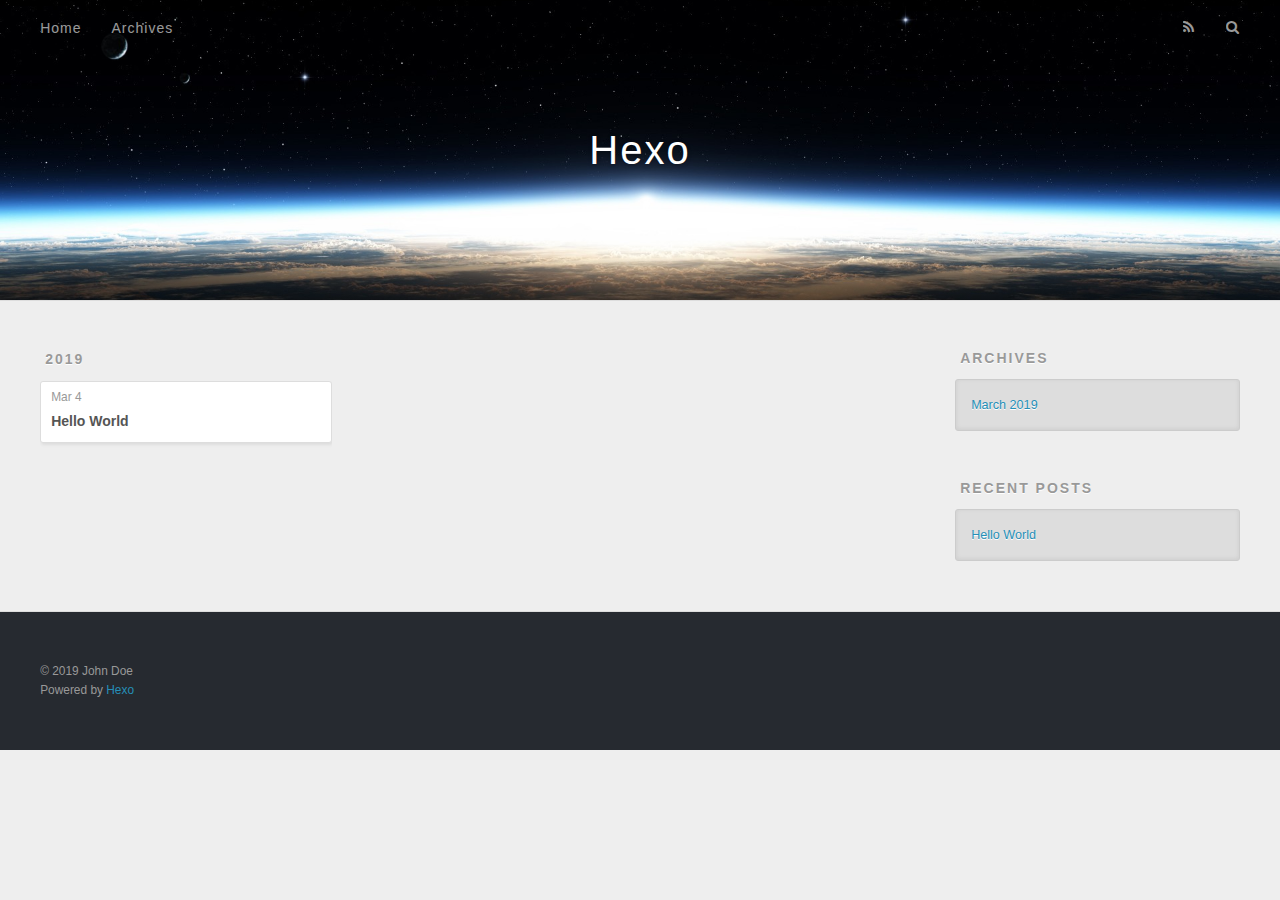
==== archives/index.html @ c94a4932 "Site updated: 2019-03-04 12:08:46" ====
<!DOCTYPE html>
<html>
<head><meta name="generator" content="Hexo 3.8.0">
  <meta charset="utf-8">
  

  
  <title>Archives | Hexo</title>
  <meta name="viewport" content="width=device-width, initial-scale=1, maximum-scale=1">
  <meta property="og:type" content="website">
<meta property="og:title" content="Hexo">
<meta property="og:url" content="http://yoursite.com/archives/index.html">
<meta property="og:site_name" content="Hexo">
<meta property="og:locale" content="default">
<meta name="twitter:card" content="summary">
<meta name="twitter:title" content="Hexo">
  
    <link rel="alternate" href="/atom.xml" title="Hexo" type="application/atom+xml">
  
  
    <link rel="icon" href="/favicon.png">
  
  
    <link href="//fonts.googleapis.com/css?family=Source+Code+Pro" rel="stylesheet" type="text/css">
  
  <link rel="stylesheet" href="/css/style.css">
</head>
</html>
<body>
  <div id="container">
    <div id="wrap">
      <header id="header">
  <div id="banner"></div>
  <div id="header-outer" class="outer">
    <div id="header-title" class="inner">
      <h1 id="logo-wrap">
        <a href="/" id="logo">Hexo</a>
      </h1>
      
    </div>
    <div id="header-inner" class="inner">
      <nav id="main-nav">
        <a id="main-nav-toggle" class="nav-icon"></a>
        
          <a class="main-nav-link" href="/">Home</a>
        
          <a class="main-nav-link" href="/archives">Archives</a>
        
      </nav>
      <nav id="sub-nav">
        
          <a id="nav-rss-link" class="nav-icon" href="/atom.xml" title="RSS Feed"></a>
        
        <a id="nav-search-btn" class="nav-icon" title="Search"></a>
      </nav>
      <div id="search-form-wrap">
        <form action="//google.com/search" method="get" accept-charset="UTF-8" class="search-form"><input type="search" name="q" class="search-form-input" placeholder="Search"><button type="submit" class="search-form-submit">&#xF002;</button><input type="hidden" name="sitesearch" value="http://yoursite.com"></form>
      </div>
    </div>
  </div>
</header>
      <div class="outer">
        <section id="main">
  
  
    
    
      
      
      <section class="archives-wrap">
        <div class="archive-year-wrap">
          <a href="/archives/2019" class="archive-year">2019</a>
        </div>
        <div class="archives">
    
    <article class="archive-article archive-type-post">
  <div class="archive-article-inner">
    <header class="archive-article-header">
      <a href="/2019/03/04/hello-world/" class="archive-article-date">
  <time datetime="2019-03-04T03:37:37.614Z" itemprop="datePublished">Mar 4</time>
</a>
      
  
    <h1 itemprop="name">
      <a class="archive-article-title" href="/2019/03/04/hello-world/">Hello World</a>
    </h1>
  

    </header>
  </div>
</article>
  
  
    </div></section>
  


</section>
        
          <aside id="sidebar">
  
    

  
    

  
    
  
    
  <div class="widget-wrap">
    <h3 class="widget-title">Archives</h3>
    <div class="widget">
      <ul class="archive-list"><li class="archive-list-item"><a class="archive-list-link" href="/archives/2019/03/">March 2019</a></li></ul>
    </div>
  </div>


  
    
  <div class="widget-wrap">
    <h3 class="widget-title">Recent Posts</h3>
    <div class="widget">
      <ul>
        
          <li>
            <a href="/2019/03/04/hello-world/">Hello World</a>
          </li>
        
      </ul>
    </div>
  </div>

  
</aside>
        
      </div>
      <footer id="footer">
  
  <div class="outer">
    <div id="footer-info" class="inner">
      &copy; 2019 John Doe<br>
      Powered by <a href="http://hexo.io/" target="_blank">Hexo</a>
    </div>
  </div>
</footer>
    </div>
    <nav id="mobile-nav">
  
    <a href="/" class="mobile-nav-link">Home</a>
  
    <a href="/archives" class="mobile-nav-link">Archives</a>
  
</nav>
    

<script src="//ajax.googleapis.com/ajax/libs/jquery/2.0.3/jquery.min.js"></script>


  <link rel="stylesheet" href="/fancybox/jquery.fancybox.css">
  <script src="/fancybox/jquery.fancybox.pack.js"></script>


<script src="/js/script.js"></script>



  </div>
</body>
</html>
---- css/style.css ----
body {
  width: 100%;
}
body:before,
body:after {
  content: "";
  display: table;
}
body:after {
  clear: both;
}
html,
body,
div,
span,
applet,
object,
iframe,
h1,
h2,
h3,
h4,
h5,
h6,
p,
blockquote,
pre,
a,
abbr,
acronym,
address,
big,
cite,
code,
del,
dfn,
em,
img,
ins,
kbd,
q,
s,
samp,
small,
strike,
strong,
sub,
sup,
tt,
var,
dl,
dt,
dd,
ol,
ul,
li,
fieldset,
form,
label,
legend,
table,
caption,
tbody,
tfoot,
thead,
tr,
th,
td {
  margin: 0;
  padding: 0;
  border: 0;
  outline: 0;
  font-weight: inherit;
  font-style: inherit;
  font-family: inherit;
  font-size: 100%;
  vertical-align: baseline;
}
body {
  line-height: 1;
  color: #000;
  background: #fff;
}
ol,
ul {
  list-style: none;
}
table {
  border-collapse: separate;
  border-spacing: 0;
  vertical-align: middle;
}
caption,
th,
td {
  text-align: left;
  font-weight: normal;
  vertical-align: middle;
}
a img {
  border: none;
}
input,
button {
  margin: 0;
  padding: 0;
}
input::-moz-focus-inner,
button::-moz-focus-inner {
  border: 0;
  padding: 0;
}
@font-face {
  font-family: FontAwesome;
  font-style: normal;
  font-weight: normal;
  src: url("fonts/fontawesome-webfont.eot?v=#4.0.3");
  src: url("fonts/fontawesome-webfont.eot?#iefix&v=#4.0.3") format("embedded-opentype"), url("fonts/fontawesome-webfont.woff?v=#4.0.3") format("woff"), url("fonts/fontawesome-webfont.ttf?v=#4.0.3") format("truetype"), url("fonts/fontawesome-webfont.svg#fontawesomeregular?v=#4.0.3") format("svg");
}
html,
body,
#container {
  height: 100%;
}
body {
  background: #eee;
  font: 14px -apple-system, BlinkMacSystemFont, "Segoe UI", "Roboto", "Oxygen", "Ubuntu", "Cantarell", "Fira Sans", "Droid Sans", "Helvetica Neue", sans-serif;
  -webkit-text-size-adjust: 100%;
}
.outer {
  max-width: 1220px;
  margin: 0 auto;
  padding: 0 20px;
}
.outer:before,
.outer:after {
  content: "";
  display: table;
}
.outer:after {
  clear: both;
}
.inner {
  display: inline;
  float: left;
  width: 98.33333333333333%;
  margin: 0 0.833333333333333%;
}
.left,
.alignleft {
  float: left;
}
.right,
.alignright {
  float: right;
}
.clear {
  clear: both;
}
#container {
  position: relative;
}
.mobile-nav-on {
  overflow: hidden;
}
#wrap {
  height: 100%;
  width: 100%;
  position: absolute;
  top: 0;
  left: 0;
  -webkit-transition: 0.2s ease-out;
  -moz-transition: 0.2s ease-out;
  -ms-transition: 0.2s ease-out;
  transition: 0.2s ease-out;
  z-index: 1;
  background: #eee;
}
.mobile-nav-on #wrap {
  left: 280px;
}
@media screen and (min-width: 768px) {
  #main {
    display: inline;
    float: left;
    width: 73.33333333333333%;
    margin: 0 0.833333333333333%;
  }
}
.article-date,
.article-category-link,
.archive-year,
.widget-title {
  text-decoration: none;
  text-transform: uppercase;
  letter-spacing: 2px;
  color: #999;
  margin-bottom: 1em;
  margin-left: 5px;
  line-height: 1em;
  text-shadow: 0 1px #fff;
  font-weight: bold;
}
.article-inner,
.archive-article-inner {
  background: #fff;
  -webkit-box-shadow: 1px 2px 3px #ddd;
  box-shadow: 1px 2px 3px #ddd;
  border: 1px solid #ddd;
  border-radius: 3px;
}
.article-entry h1,
.widget h1 {
  font-size: 2em;
}
.article-entry h2,
.widget h2 {
  font-size: 1.5em;
}
.article-entry h3,
.widget h3 {
  font-size: 1.3em;
}
.article-entry h4,
.widget h4 {
  font-size: 1.2em;
}
.article-entry h5,
.widget h5 {
  font-size: 1em;
}
.article-entry h6,
.widget h6 {
  font-size: 1em;
  color: #999;
}
.article-entry hr,
.widget hr {
  border: 1px dashed #ddd;
}
.article-entry strong,
.widget strong {
  font-weight: bold;
}
.article-entry em,
.widget em,
.article-entry cite,
.widget cite {
  font-style: italic;
}
.article-entry sup,
.widget sup,
.article-entry sub,
.widget sub {
  font-size: 0.75em;
  line-height: 0;
  position: relative;
  vertical-align: baseline;
}
.article-entry sup,
.widget sup {
  top: -0.5em;
}
.article-entry sub,
.widget sub {
  bottom: -0.2em;
}
.article-entry small,
.widget small {
  font-size: 0.85em;
}
.article-entry acronym,
.widget acronym,
.article-entry abbr,
.widget abbr {
  border-bottom: 1px dotted;
}
.article-entry ul,
.widget ul,
.article-entry ol,
.widget ol,
.article-entry dl,
.widget dl {
  margin: 0 20px;
  line-height: 1.6em;
}
.article-entry ul ul,
.widget ul ul,
.article-entry ol ul,
.widget ol ul,
.article-entry ul ol,
.widget ul ol,
.article-entry ol ol,
.widget ol ol {
  margin-top: 0;
  margin-bottom: 0;
}
.article-entry ul,
.widget ul {
  list-style: disc;
}
.article-entry ol,
.widget ol {
  list-style: decimal;
}
.article-entry dt,
.widget dt {
  font-weight: bold;
}
#header {
  height: 300px;
  position: relative;
  border-bottom: 1px solid #ddd;
}
#header:before,
#header:after {
  content: "";
  position: absolute;
  left: 0;
  right: 0;
  height: 40px;
}
#header:before {
  top: 0;
  background: -webkit-linear-gradient(rgba(0,0,0,0.2), transparent);
  background: -moz-linear-gradient(rgba(0,0,0,0.2), transparent);
  background: -ms-linear-gradient(rgba(0,0,0,0.2), transparent);
  background: linear-gradient(rgba(0,0,0,0.2), transparent);
}
#header:after {
  bottom: 0;
  background: -webkit-linear-gradient(transparent, rgba(0,0,0,0.2));
  background: -moz-linear-gradient(transparent, rgba(0,0,0,0.2));
  background: -ms-linear-gradient(transparent, rgba(0,0,0,0.2));
  background: linear-gradient(transparent, rgba(0,0,0,0.2));
}
#header-outer {
  height: 100%;
  position: relative;
}
#header-inner {
  position: relative;
  overflow: hidden;
}
#banner {
  position: absolute;
  top: 0;
  left: 0;
  width: 100%;
  height: 100%;
  background: url("images/banner.jpg") center #000;
  -webkit-background-size: cover;
  -moz-background-size: cover;
  background-size: cover;
  z-index: -1;
}
#header-title {
  text-align: center;
  height: 40px;
  position: absolute;
  top: 50%;
  left: 0;
  margin-top: -20px;
}
#logo,
#subtitle {
  text-decoration: none;
  color: #fff;
  font-weight: 300;
  text-shadow: 0 1px 4px rgba(0,0,0,0.3);
}
#logo {
  font-size: 40px;
  line-height: 40px;
  letter-spacing: 2px;
}
#subtitle {
  font-size: 16px;
  line-height: 16px;
  letter-spacing: 1px;
}
#subtitle-wrap {
  margin-top: 16px;
}
#main-nav {
  float: left;
  margin-left: -15px;
}
.nav-icon,
.main-nav-link {
  float: left;
  color: #fff;
  opacity: 0.6;
  text-decoration: none;
  text-shadow: 0 1px rgba(0,0,0,0.2);
  -webkit-transition: opacity 0.2s;
  -moz-transition: opacity 0.2s;
  -ms-transition: opacity 0.2s;
  transition: opacity 0.2s;
  display: block;
  padding: 20px 15px;
}
.nav-icon:hover,
.main-nav-link:hover {
  opacity: 1;
}
.nav-icon {
  font-family: FontAwesome;
  text-align: center;
  font-size: 14px;
  width: 14px;
  height: 14px;
  padding: 20px 15px;
  position: relative;
  cursor: pointer;
}
.main-nav-link {
  font-weight: 300;
  letter-spacing: 1px;
}
@media screen and (max-width: 479px) {
  .main-nav-link {
    display: none;
  }
}
#main-nav-toggle {
  display: none;
}
#main-nav-toggle:before {
  content: "\f0c9";
}
@media screen and (max-width: 479px) {
  #main-nav-toggle {
    display: block;
  }
}
#sub-nav {
  float: right;
  margin-right: -15px;
}
#nav-rss-link:before {
  content: "\f09e";
}
#nav-search-btn:before {
  content: "\f002";
}
#search-form-wrap {
  position: absolute;
  top: 15px;
  width: 150px;
  height: 30px;
  right: -150px;
  opacity: 0;
  -webkit-transition: 0.2s ease-out;
  -moz-transition: 0.2s ease-out;
  -ms-transition: 0.2s ease-out;
  transition: 0.2s ease-out;
}
#search-form-wrap.on {
  opacity: 1;
  right: 0;
}
@media screen and (max-width: 479px) {
  #search-form-wrap {
    width: 100%;
    right: -100%;
  }
}
.search-form {
  position: absolute;
  top: 0;
  left: 0;
  right: 0;
  background: #fff;
  padding: 5px 15px;
  border-radius: 15px;
  -webkit-box-shadow: 0 0 10px rgba(0,0,0,0.3);
  box-shadow: 0 0 10px rgba(0,0,0,0.3);
}
.search-form-input {
  border: none;
  background: none;
  color: #555;
  width: 100%;
  font: 13px -apple-system, BlinkMacSystemFont, "Segoe UI", "Roboto", "Oxygen", "Ubuntu", "Cantarell", "Fira Sans", "Droid Sans", "Helvetica Neue", sans-serif;
  outline: none;
}
.search-form-input::-webkit-search-results-decoration,
.search-form-input::-webkit-search-cancel-button {
  -webkit-appearance: none;
}
.search-form-submit {
  position: absolute;
  top: 50%;
  right: 10px;
  margin-top: -7px;
  font: 13px FontAwesome;
  border: none;
  background: none;
  color: #bbb;
  cursor: pointer;
}
.search-form-submit:hover,
.search-form-submit:focus {
  color: #777;
}
.article {
  margin: 50px 0;
}
.article-inner {
  overflow: hidden;
}
.article-meta:before,
.article-meta:after {
  content: "";
  display: table;
}
.article-meta:after {
  clear: both;
}
.article-date {
  float: left;
}
.article-category {
  float: left;
  line-height: 1em;
  color: #ccc;
  text-shadow: 0 1px #fff;
  margin-left: 8px;
}
.article-category:before {
  content: "\2022";
}
.article-category-link {
  margin: 0 12px 1em;
}
.article-header {
  padding: 20px 20px 0;
}
.article-title {
  text-decoration: none;
  font-size: 2em;
  font-weight: bold;
  color: #555;
  line-height: 1.1em;
  -webkit-transition: color 0.2s;
  -moz-transition: color 0.2s;
  -ms-transition: color 0.2s;
  transition: color 0.2s;
}
a.article-title:hover {
  color: #258fb8;
}
.article-entry {
  color: #555;
  padding: 0 20px;
}
.article-entry:before,
.article-entry:after {
  content: "";
  display: table;
}
.article-entry:after {
  clear: both;
}
.article-entry p,
.article-entry table {
  line-height: 1.6em;
  margin: 1.6em 0;
}
.article-entry h1,
.article-entry h2,
.article-entry h3,
.article-entry h4,
.article-entry h5,
.article-entry h6 {
  font-weight: bold;
}
.article-entry h1,
.article-entry h2,
.article-entry h3,
.article-entry h4,
.article-entry h5,
.article-entry h6 {
  line-height: 1.1em;
  margin: 1.1em 0;
}
.article-entry a {
  color: #258fb8;
  text-decoration: none;
}
.article-entry a:hover {
  text-decoration: underline;
}
.article-entry ul,
.article-entry ol,
.article-entry dl {
  margin-top: 1.6em;
  margin-bottom: 1.6em;
}
.article-entry img,
.article-entry video {
  max-width: 100%;
  height: auto;
  display: block;
  margin: auto;
}
.article-entry iframe {
  border: none;
}
.article-entry table {
  width: 100%;
  border-collapse: collapse;
  border-spacing: 0;
}
.article-entry th {
  font-weight: bold;
  border-bottom: 3px solid #ddd;
  padding-bottom: 0.5em;
}
.article-entry td {
  border-bottom: 1px solid #ddd;
  padding: 10px 0;
}
.article-entry blockquote {
  font-family: Georgia, "Times New Roman", serif;
  font-size: 1.4em;
  margin: 1.6em 20px;
  text-align: center;
}
.article-entry blockquote footer {
  font-size: 14px;
  margin: 1.6em 0;
  font-family: -apple-system, BlinkMacSystemFont, "Segoe UI", "Roboto", "Oxygen", "Ubuntu", "Cantarell", "Fira Sans", "Droid Sans", "Helvetica Neue", sans-serif;
}
.article-entry blockquote footer cite:before {
  content: "—";
  padding: 0 0.5em;
}
.article-entry .pullquote {
  text-align: left;
  width: 45%;
  margin: 0;
}
.article-entry .pullquote.left {
  margin-left: 0.5em;
  margin-right: 1em;
}
.article-entry .pullquote.right {
  margin-right: 0.5em;
  margin-left: 1em;
}
.article-entry .caption {
  color: #999;
  display: block;
  font-size: 0.9em;
  margin-top: 0.5em;
  position: relative;
  text-align: center;
}
.article-entry .video-container {
  position: relative;
  padding-top: 56.25%;
  height: 0;
  overflow: hidden;
}
.article-entry .video-container iframe,
.article-entry .video-container object,
.article-entry .video-container embed {
  position: absolute;
  top: 0;
  left: 0;
  width: 100%;
  height: 100%;
  margin-top: 0;
}
.article-more-link a {
  display: inline-block;
  line-height: 1em;
  padding: 6px 15px;
  border-radius: 15px;
  background: #eee;
  color: #999;
  text-shadow: 0 1px #fff;
  text-decoration: none;
}
.article-more-link a:hover {
  background: #258fb8;
  color: #fff;
  text-decoration: none;
  text-shadow: 0 1px #1e7293;
}
.article-footer {
  font-size: 0.85em;
  line-height: 1.6em;
  border-top: 1px solid #ddd;
  padding-top: 1.6em;
  margin: 0 20px 20px;
}
.article-footer:before,
.article-footer:after {
  content: "";
  display: table;
}
.article-footer:after {
  clear: both;
}
.article-footer a {
  color: #999;
  text-decoration: none;
}
.article-footer a:hover {
  color: #555;
}
.article-tag-list-item {
  float: left;
  margin-right: 10px;
}
.article-tag-list-link:before {
  content: "#";
}
.article-comment-link {
  float: right;
}
.article-comment-link:before {
  content: "\f075";
  font-family: FontAwesome;
  padding-right: 8px;
}
.article-share-link {
  cursor: pointer;
  float: right;
  margin-left: 20px;
}
.article-share-link:before {
  content: "\f064";
  font-family: FontAwesome;
  padding-right: 6px;
}
#article-nav {
  position: relative;
}
#article-nav:before,
#article-nav:after {
  content: "";
  display: table;
}
#article-nav:after {
  clear: both;
}
@media screen and (min-width: 768px) {
  #article-nav {
    margin: 50px 0;
  }
  #article-nav:before {
    width: 8px;
    height: 8px;
    position: absolute;
    top: 50%;
    left: 50%;
    margin-top: -4px;
    margin-left: -4px;
    content: "";
    border-radius: 50%;
    background: #ddd;
    -webkit-box-shadow: 0 1px 2px #fff;
    box-shadow: 0 1px 2px #fff;
  }
}
.article-nav-link-wrap {
  text-decoration: none;
  text-shadow: 0 1px #fff;
  color: #999;
  -webkit-box-sizing: border-box;
  -moz-box-sizing: border-box;
  box-sizing: border-box;
  margin-top: 50px;
  text-align: center;
  display: block;
}
.article-nav-link-wrap:hover {
  color: #555;
}
@media screen and (min-width: 768px) {
  .article-nav-link-wrap {
    width: 50%;
    margin-top: 0;
  }
}
@media screen and (min-width: 768px) {
  #article-nav-newer {
    float: left;
    text-align: right;
    padding-right: 20px;
  }
}
@media screen and (min-width: 768px) {
  #article-nav-older {
    float: right;
    text-align: left;
    padding-left: 20px;
  }
}
.article-nav-caption {
  text-transform: uppercase;
  letter-spacing: 2px;
  color: #ddd;
  line-height: 1em;
  font-weight: bold;
}
#article-nav-newer .article-nav-caption {
  margin-right: -2px;
}
.article-nav-title {
  font-size: 0.85em;
  line-height: 1.6em;
  margin-top: 0.5em;
}
.article-share-box {
  position: absolute;
  display: none;
  background: #fff;
  -webkit-box-shadow: 1px 2px 10px rgba(0,0,0,0.2);
  box-shadow: 1px 2px 10px rgba(0,0,0,0.2);
  border-radius: 3px;
  margin-left: -145px;
  overflow: hidden;
  z-index: 1;
}
.article-share-box.on {
  display: block;
}
.article-share-input {
  width: 100%;
  background: none;
  -webkit-box-sizing: border-box;
  -moz-box-sizing: border-box;
  box-sizing: border-box;
  font: 14px -apple-system, BlinkMacSystemFont, "Segoe UI", "Roboto", "Oxygen", "Ubuntu", "Cantarell", "Fira Sans", "Droid Sans", "Helvetica Neue", sans-serif;
  padding: 0 15px;
  color: #555;
  outline: none;
  border: 1px solid #ddd;
  border-radius: 3px 3px 0 0;
  height: 36px;
  line-height: 36px;
}
.article-share-links {
  background: #eee;
}
.article-share-links:before,
.article-share-links:after {
  content: "";
  display: table;
}
.article-share-links:after {
  clear: both;
}
.article-share-twitter,
.article-share-facebook,
.article-share-pinterest,
.article-share-google {
  width: 50px;
  height: 36px;
  display: block;
  float: left;
  position: relative;
  color: #999;
  text-shadow: 0 1px #fff;
}
.article-share-twitter:before,
.article-share-facebook:before,
.article-share-pinterest:before,
.article-share-google:before {
  font-size: 20px;
  font-family: FontAwesome;
  width: 20px;
  height: 20px;
  position: absolute;
  top: 50%;
  left: 50%;
  margin-top: -10px;
  margin-left: -10px;
  text-align: center;
}
.article-share-twitter:hover,
.article-share-facebook:hover,
.article-share-pinterest:hover,
.article-share-google:hover {
  color: #fff;
}
.article-share-twitter:before {
  content: "\f099";
}
.article-share-twitter:hover {
  background: #00aced;
  text-shadow: 0 1px #008abe;
}
.article-share-facebook:before {
  content: "\f09a";
}
.article-share-facebook:hover {
  background: #3b5998;
  text-shadow: 0 1px #2f477a;
}
.article-share-pinterest:before {
  content: "\f0d2";
}
.article-share-pinterest:hover {
  background: #cb2027;
  text-shadow: 0 1px #a21a1f;
}
.article-share-google:before {
  content: "\f0d5";
}
.article-share-google:hover {
  background: #dd4b39;
  text-shadow: 0 1px #be3221;
}
.article-gallery {
  background: #000;
  position: relative;
}
.article-gallery-photos {
  position: relative;
  overflow: hidden;
}
.article-gallery-img {
  display: none;
  max-width: 100%;
}
.article-gallery-img:first-child {
  display: block;
}
.article-gallery-img.loaded {
  position: absolute;
  display: block;
}
.article-gallery-img img {
  display: block;
  max-width: 100%;
  margin: 0 auto;
}
#comments {
  background: #fff;
  -webkit-box-shadow: 1px 2px 3px #ddd;
  box-shadow: 1px 2px 3px #ddd;
  padding: 20px;
  border: 1px solid #ddd;
  border-radius: 3px;
  margin: 50px 0;
}
#comments a {
  color: #258fb8;
}
.archives-wrap {
  margin: 50px 0;
}
.archives:before,
.archives:after {
  content: "";
  display: table;
}
.archives:after {
  clear: both;
}
.archive-year-wrap {
  margin-bottom: 1em;
}
.archives {
  -webkit-column-gap: 10px;
  -moz-column-gap: 10px;
  column-gap: 10px;
}
@media screen and (min-width: 480px) and (max-width: 767px) {
  .archives {
    -webkit-column-count: 2;
    -moz-column-count: 2;
    column-count: 2;
  }
}
@media screen and (min-width: 768px) {
  .archives {
    -webkit-column-count: 3;
    -moz-column-count: 3;
    column-count: 3;
  }
}
.archive-article {
  -webkit-column-break-inside: avoid;
  page-break-inside: avoid;
  overflow: hidden;
  break-inside: avoid-column;
}
.archive-article-inner {
  padding: 10px;
  margin-bottom: 15px;
}
.archive-article-title {
  text-decoration: none;
  font-weight: bold;
  color: #555;
  -webkit-transition: color 0.2s;
  -moz-transition: color 0.2s;
  -ms-transition: color 0.2s;
  transition: color 0.2s;
  line-height: 1.6em;
}
.archive-article-title:hover {
  color: #258fb8;
}
.archive-article-footer {
  margin-top: 1em;
}
.archive-article-date {
  color: #999;
  text-decoration: none;
  font-size: 0.85em;
  line-height: 1em;
  margin-bottom: 0.5em;
  display: block;
}
#page-nav {
  margin: 50px auto;
  background: #fff;
  -webkit-box-shadow: 1px 2px 3px #ddd;
  box-shadow: 1px 2px 3px #ddd;
  border: 1px solid #ddd;
  border-radius: 3px;
  text-align: center;
  color: #999;
  overflow: hidden;
}
#page-nav:before,
#page-nav:after {
  content: "";
  display: table;
}
#page-nav:after {
  clear: both;
}
#page-nav a,
#page-nav span {
  padding: 10px 20px;
  line-height: 1;
  height: 2ex;
}
#page-nav a {
  color: #999;
  text-decoration: none;
}
#page-nav a:hover {
  background: #999;
  color: #fff;
}
#page-nav .prev {
  float: left;
}
#page-nav .next {
  float: right;
}
#page-nav .page-number {
  display: inline-block;
}
@media screen and (max-width: 479px) {
  #page-nav .page-number {
    display: none;
  }
}
#page-nav .current {
  color: #555;
  font-weight: bold;
}
#page-nav .space {
  color: #ddd;
}
#footer {
  background: #262a30;
  padding: 50px 0;
  border-top: 1px solid #ddd;
  color: #999;
}
#footer a {
  color: #258fb8;
  text-decoration: none;
}
#footer a:hover {
  text-decoration: underline;
}
#footer-info {
  line-height: 1.6em;
  font-size: 0.85em;
}
.article-entry pre,
.article-entry .highlight {
  background: #2d2d2d;
  margin: 0 -20px;
  padding: 15px 20px;
  border-style: solid;
  border-color: #ddd;
  border-width: 1px 0;
  overflow: auto;
  color: #ccc;
  line-height: 22.400000000000002px;
}
.article-entry .highlight .gutter pre,
.article-entry .gist .gist-file .gist-data .line-numbers {
  color: #666;
  font-size: 0.85em;
}
.article-entry pre,
.article-entry code {
  font-family: "Source Code Pro", Consolas, Monaco, Menlo, Consolas, monospace;
}
.article-entry code {
  background: #eee;
  text-shadow: 0 1px #fff;
  padding: 0 0.3em;
}
.article-entry pre code {
  background: none;
  text-shadow: none;
  padding: 0;
}
.article-entry .highlight pre {
  border: none;
  margin: 0;
  padding: 0;
}
.article-entry .highlight table {
  margin: 0;
  width: auto;
}
.article-entry .highlight td {
  border: none;
  padding: 0;
}
.article-entry .highlight figcaption {
  font-size: 0.85em;
  color: #999;
  line-height: 1em;
  margin-bottom: 1em;
}
.article-entry .highlight figcaption:before,
.article-entry .highlight figcaption:after {
  content: "";
  display: table;
}
.article-entry .highlight figcaption:after {
  clear: both;
}
.article-entry .highlight figcaption a {
  float: right;
}
.article-entry .highlight .gutter pre {
  text-align: right;
  padding-right: 20px;
}
.article-entry .highlight .line {
  height: 22.400000000000002px;
}
.article-entry .highlight .line.marked {
  background: #515151;
}
.article-entry .gist {
  margin: 0 -20px;
  border-style: solid;
  border-color: #ddd;
  border-width: 1px 0;
  background: #2d2d2d;
  padding: 15px 20px 15px 0;
}
.article-entry .gist .gist-file {
  border: none;
  font-family: "Source Code Pro", Consolas, Monaco, Menlo, Consolas, monospace;
  margin: 0;
}
.article-entry .gist .gist-file .gist-data {
  background: none;
  border: none;
}
.article-entry .gist .gist-file .gist-data .line-numbers {
  background: none;
  border: none;
  padding: 0 20px 0 0;
}
.article-entry .gist .gist-file .gist-data .line-data {
  padding: 0 !important;
}
.article-entry .gist .gist-file .highlight {
  margin: 0;
  padding: 0;
  border: none;
}
.article-entry .gist .gist-file .gist-meta {
  background: #2d2d2d;
  color: #999;
  font: 0.85em -apple-system, BlinkMacSystemFont, "Segoe UI", "Roboto", "Oxygen", "Ubuntu", "Cantarell", "Fira Sans", "Droid Sans", "Helvetica Neue", sans-serif;
  text-shadow: 0 0;
  padding: 0;
  margin-top: 1em;
  margin-left: 20px;
}
.article-entry .gist .gist-file .gist-meta a {
  color: #258fb8;
  font-weight: normal;
}
.article-entry .gist .gist-file .gist-meta a:hover {
  text-decoration: underline;
}
pre .comment,
pre .title {
  color: #999;
}
pre .variable,
pre .attribute,
pre .tag,
pre .regexp,
pre .ruby .constant,
pre .xml .tag .title,
pre .xml .pi,
pre .xml .doctype,
pre .html .doctype,
pre .css .id,
pre .css .class,
pre .css .pseudo {
  color: #f2777a;
}
pre .number,
pre .preprocessor,
pre .built_in,
pre .literal,
pre .params,
pre .constant {
  color: #f99157;
}
pre .class,
pre .ruby .class .title,
pre .css .rules .attribute {
  color: #9c9;
}
pre .string,
pre .value,
pre .inheritance,
pre .header,
pre .ruby .symbol,
pre .xml .cdata {
  color: #9c9;
}
pre .css .hexcolor {
  color: #6cc;
}
pre .function,
pre .python .decorator,
pre .python .title,
pre .ruby .function .title,
pre .ruby .title .keyword,
pre .perl .sub,
pre .javascript .title,
pre .coffeescript .title {
  color: #69c;
}
pre .keyword,
pre .javascript .function {
  color: #c9c;
}
@media screen and (max-width: 479px) {
  #mobile-nav {
    position: absolute;
    top: 0;
    left: 0;
    width: 280px;
    height: 100%;
    background: #191919;
    border-right: 1px solid #fff;
  }
}
@media screen and (max-width: 479px) {
  .mobile-nav-link {
    display: block;
    color: #999;
    text-decoration: none;
    padding: 15px 20px;
    font-weight: bold;
  }
  .mobile-nav-link:hover {
    color: #fff;
  }
}
@media screen and (min-width: 768px) {
  #sidebar {
    display: inline;
    float: left;
    width: 23.333333333333332%;
    margin: 0 0.833333333333333%;
  }
}
.widget-wrap {
  margin: 50px 0;
}
.widget {
  color: #777;
  text-shadow: 0 1px #fff;
  background: #ddd;
  -webkit-box-shadow: 0 -1px 4px #ccc inset;
  box-shadow: 0 -1px 4px #ccc inset;
  border: 1px solid #ccc;
  padding: 15px;
  border-radius: 3px;
}
.widget a {
  color: #258fb8;
  text-decoration: none;
}
.widget a:hover {
  text-decoration: underline;
}
.widget ul ul,
.widget ol ul,
.widget dl ul,
.widget ul ol,
.widget ol ol,
.widget dl ol,
.widget ul dl,
.widget ol dl,
.widget dl dl {
  margin-left: 15px;
  list-style: disc;
}
.widget {
  line-height: 1.6em;
  word-wrap: break-word;
  font-size: 0.9em;
}
.widget ul,
.widget ol {
  list-style: none;
  margin: 0;
}
.widget ul ul,
.widget ol ul,
.widget ul ol,
.widget ol ol {
  margin: 0 20px;
}
.widget ul ul,
.widget ol ul {
  list-style: disc;
}
.widget ul ol,
.widget ol ol {
  list-style: decimal;
}
.category-list-count,
.tag-list-count,
.archive-list-count {
  padding-left: 5px;
  color: #999;
  font-size: 0.85em;
}
.category-list-count:before,
.tag-list-count:before,
.archive-list-count:before {
  content: "(";
}
.category-list-count:after,
.tag-list-count:after,
.archive-list-count:after {
  content: ")";
}
.tagcloud a {
  margin-right: 5px;
  display: inline-block;
}
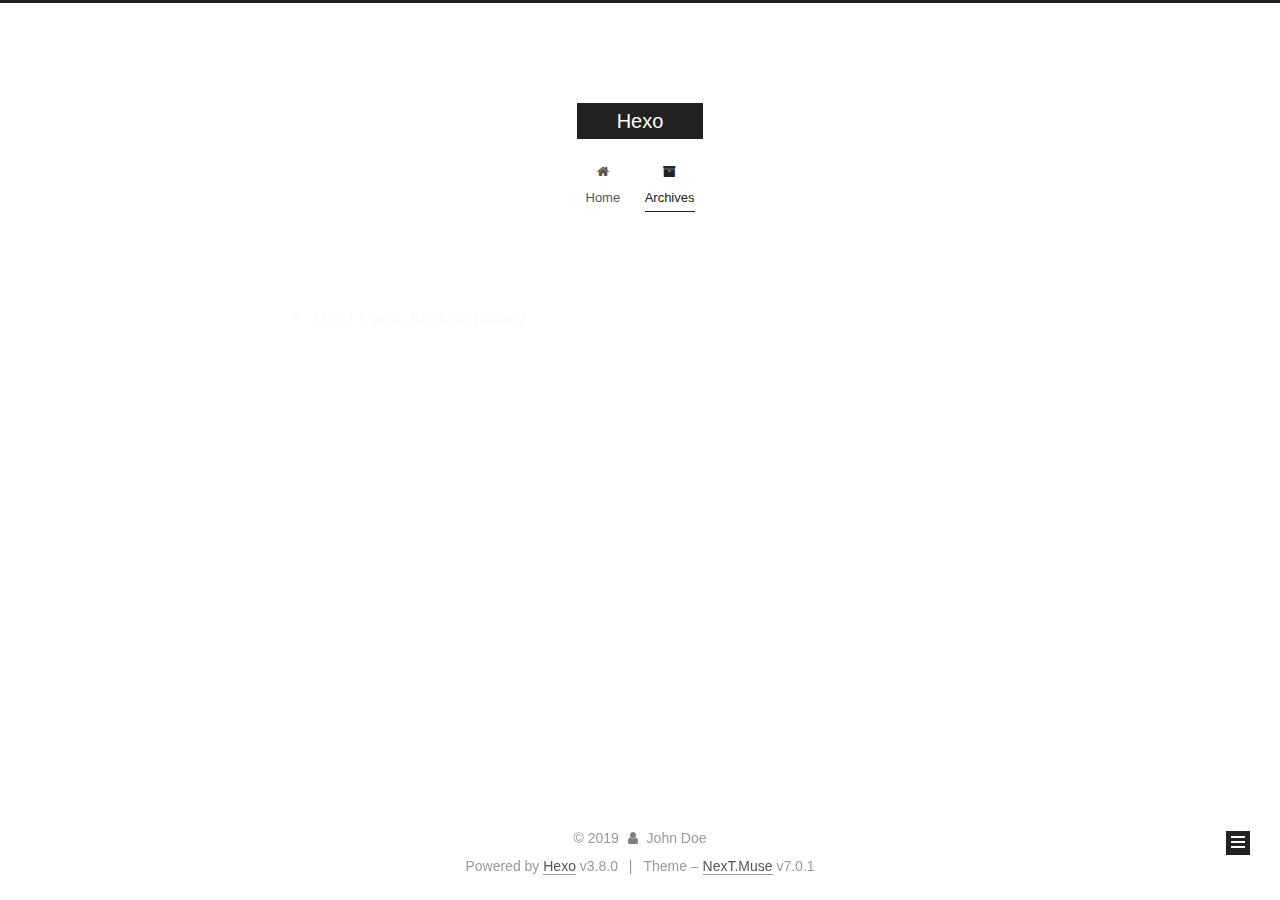
==== commit 682fa778: "Site updated: 2019-03-04 13:32:48" ====
--- a/archives/index.html
+++ b/archives/index.html
@@ -1,170 +1,592 @@
 <!DOCTYPE html>
-<html>
+
+
+
+
+
+
+
+
+
+
+
+
+  
+
+
+<html class="theme-next muse use-motion" lang="zh-Hans">
 <head><meta name="generator" content="Hexo 3.8.0">
-  <meta charset="utf-8">
-  
-
-  
-  <title>Archives | Hexo</title>
-  <meta name="viewport" content="width=device-width, initial-scale=1, maximum-scale=1">
+  <meta charset="UTF-8">
+<meta http-equiv="X-UA-Compatible" content="IE=edge">
+<meta name="viewport" content="width=device-width, initial-scale=1, maximum-scale=2">
+<meta name="theme-color" content="#222">
+
+
+
+
+
+
+
+
+
+
+
+
+
+
+
+
+
+
+
+
+
+
+
+
+
+
+<link rel="stylesheet" href="/lib/font-awesome/css/font-awesome.min.css?v=4.6.2">
+
+<link rel="stylesheet" href="/css/main.css?v=7.0.1">
+
+
+  <link rel="apple-touch-icon" sizes="180x180" href="/images/apple-touch-icon-next.png?v=7.0.1">
+
+
+  <link rel="icon" type="image/png" sizes="32x32" href="/images/favicon-32x32-next.png?v=7.0.1">
+
+
+  <link rel="icon" type="image/png" sizes="16x16" href="/images/favicon-16x16-next.png?v=7.0.1">
+
+
+  <link rel="mask-icon" href="/images/logo.svg?v=7.0.1" color="#222">
+
+
+
+
+
+
+
+<script id="hexo.configurations">
+  var NexT = window.NexT || {};
+  var CONFIG = {
+    root: '/',
+    scheme: 'Muse',
+    version: '7.0.1',
+    sidebar: {"position":"left","display":"post","offset":12,"b2t":false,"scrollpercent":false,"onmobile":false,"dimmer":false},
+    fancybox: false,
+    fastclick: false,
+    lazyload: false,
+    tabs: true,
+    motion: {"enable":true,"async":false,"transition":{"post_block":"fadeIn","post_header":"slideDownIn","post_body":"slideDownIn","coll_header":"slideLeftIn","sidebar":"slideUpIn"}},
+    algolia: {
+      applicationID: '',
+      apiKey: '',
+      indexName: '',
+      hits: {"per_page":10},
+      labels: {"input_placeholder":"Search for Posts","hits_empty":"We didn't find any results for the search: ${query}","hits_stats":"${hits} results found in ${time} ms"}
+    }
+  };
+</script>
+
+
+  
+
+
+
+
   <meta property="og:type" content="website">
 <meta property="og:title" content="Hexo">
 <meta property="og:url" content="http://yoursite.com/archives/index.html">
 <meta property="og:site_name" content="Hexo">
-<meta property="og:locale" content="default">
+<meta property="og:locale" content="zh-Hans">
 <meta name="twitter:card" content="summary">
 <meta name="twitter:title" content="Hexo">
-  
-    <link rel="alternate" href="/atom.xml" title="Hexo" type="application/atom+xml">
-  
-  
-    <link rel="icon" href="/favicon.png">
-  
-  
-    <link href="//fonts.googleapis.com/css?family=Source+Code+Pro" rel="stylesheet" type="text/css">
-  
-  <link rel="stylesheet" href="/css/style.css">
+
+
+
+
+
+
+  <link rel="canonical" href="http://yoursite.com/archives/">
+
+
+
+<script id="page.configurations">
+  CONFIG.page = {
+    sidebar: "",
+  };
+</script>
+
+  <title>Archive | Hexo</title>
+  
+
+
+
+
+
+
+
+
+
+
+
+
+  <noscript>
+  <style>
+  .use-motion .motion-element,
+  .use-motion .brand,
+  .use-motion .menu-item,
+  .sidebar-inner,
+  .use-motion .post-block,
+  .use-motion .pagination,
+  .use-motion .comments,
+  .use-motion .post-header,
+  .use-motion .post-body,
+  .use-motion .collection-title { opacity: initial; }
+
+  .use-motion .logo,
+  .use-motion .site-title,
+  .use-motion .site-subtitle {
+    opacity: initial;
+    top: initial;
+  }
+
+  .use-motion .logo-line-before i { left: initial; }
+  .use-motion .logo-line-after i { right: initial; }
+  </style>
+</noscript>
+
 </head>
-</html>
-<body>
-  <div id="container">
-    <div id="wrap">
-      <header id="header">
-  <div id="banner"></div>
-  <div id="header-outer" class="outer">
-    <div id="header-title" class="inner">
-      <h1 id="logo-wrap">
-        <a href="/" id="logo">Hexo</a>
-      </h1>
-      
+
+<body itemscope itemtype="http://schema.org/WebPage" lang="zh-Hans">
+
+  
+  
+    
+  
+
+  <div class="container sidebar-position-left page-archive">
+    <div class="headband"></div>
+
+    <header id="header" class="header" itemscope itemtype="http://schema.org/WPHeader">
+      <div class="header-inner"><div class="site-brand-wrapper">
+  <div class="site-meta">
+    
+
+    <div class="custom-logo-site-title">
+      <a href="/" class="brand" rel="start">
+        <span class="logo-line-before"><i></i></span>
+        <span class="site-title">Hexo</span>
+        <span class="logo-line-after"><i></i></span>
+      </a>
     </div>
-    <div id="header-inner" class="inner">
-      <nav id="main-nav">
-        <a id="main-nav-toggle" class="nav-icon"></a>
-        
-          <a class="main-nav-link" href="/">Home</a>
-        
-          <a class="main-nav-link" href="/archives">Archives</a>
-        
-      </nav>
-      <nav id="sub-nav">
-        
-          <a id="nav-rss-link" class="nav-icon" href="/atom.xml" title="RSS Feed"></a>
-        
-        <a id="nav-search-btn" class="nav-icon" title="Search"></a>
-      </nav>
-      <div id="search-form-wrap">
-        <form action="//google.com/search" method="get" accept-charset="UTF-8" class="search-form"><input type="search" name="q" class="search-form-input" placeholder="Search"><button type="submit" class="search-form-submit">&#xF002;</button><input type="hidden" name="sitesearch" value="http://yoursite.com"></form>
+    
+    
+  </div>
+
+  <div class="site-nav-toggle">
+    <button aria-label="Toggle navigation bar">
+      <span class="btn-bar"></span>
+      <span class="btn-bar"></span>
+      <span class="btn-bar"></span>
+    </button>
+  </div>
+</div>
+
+
+
+<nav class="site-nav">
+  
+    <ul id="menu" class="menu">
+      
+        
+        
+        
+          
+          <li class="menu-item menu-item-home">
+
+    
+    
+    
+      
+    
+
+    
+
+    <a href="/" rel="section"><i class="menu-item-icon fa fa-fw fa-home"></i> <br>Home</a>
+
+  </li>
+        
+        
+        
+          
+          <li class="menu-item menu-item-archives menu-item-active">
+
+    
+    
+    
+      
+    
+
+    
+
+    <a href="/archives/" rel="section"><i class="menu-item-icon fa fa-fw fa-archive"></i> <br>Archives</a>
+
+  </li>
+
+      
+      
+    </ul>
+  
+
+  
+    
+
+    
+    
+      
+      
+    
+      
+      
+    
+    
+
+  
+
+
+  
+
+  
+</nav>
+
+
+
+  
+
+
+
+</div>
+    </header>
+
+    
+
+
+    <main id="main" class="main">
+      <div class="main-inner">
+        <div class="content-wrap">
+          
+          <div id="content" class="content">
+            
+
+  
+  
+  
+  <div class="post-block archive">
+    <div id="posts" class="posts-collapse">
+      <span class="archive-move-on"></span>
+
+      
+      <span class="archive-page-counter">
+        
+        
+        
+          
+        
+        Um..! 1 post. Keep on posting.
+      </span>
+      
+
+      
+
+        
+        
+        
+
+        
+          
+          <div class="collection-title">
+            <h1 class="archive-year" id="archive-year-2019">2019</h1>
+          </div>
+        
+        
+
+        
+
+  <article class="post post-type-normal" itemscope itemtype="http://schema.org/Article">
+    <header class="post-header">
+
+      <h2 class="post-title">
+        
+          <a class="post-title-link" href="/2019/03/04/hello-world/" itemprop="url">
+            
+              <span itemprop="name">Hello World</span>
+            
+          </a>
+        
+      </h2>
+
+      <div class="post-meta">
+        <time class="post-time" itemprop="dateCreated" datetime="2019-03-04T11:37:37+08:00" content="2019-03-04">
+          03-04
+        </time>
       </div>
+
+    </header>
+  </article>
+
+
+
+      
+
     </div>
   </div>
-</header>
-      <div class="outer">
-        <section id="main">
-  
-  
-    
-    
-      
-      
-      <section class="archives-wrap">
-        <div class="archive-year-wrap">
-          <a href="/archives/2019" class="archive-year">2019</a>
+  
+  
+  
+
+  
+
+
+
+          </div>
+          
+
         </div>
-        <div class="archives">
-    
-    <article class="archive-article archive-type-post">
-  <div class="archive-article-inner">
-    <header class="archive-article-header">
-      <a href="/2019/03/04/hello-world/" class="archive-article-date">
-  <time datetime="2019-03-04T03:37:37.614Z" itemprop="datePublished">Mar 4</time>
-</a>
-      
-  
-    <h1 itemprop="name">
-      <a class="archive-article-title" href="/2019/03/04/hello-world/">Hello World</a>
-    </h1>
-  
-
-    </header>
-  </div>
-</article>
-  
-  
-    </div></section>
-  
-
-
-</section>
-        
-          <aside id="sidebar">
-  
-    
-
-  
-    
-
-  
-    
-  
-    
-  <div class="widget-wrap">
-    <h3 class="widget-title">Archives</h3>
-    <div class="widget">
-      <ul class="archive-list"><li class="archive-list-item"><a class="archive-list-link" href="/archives/2019/03/">March 2019</a></li></ul>
+        
+          
+  
+  <div class="sidebar-toggle">
+    <div class="sidebar-toggle-line-wrap">
+      <span class="sidebar-toggle-line sidebar-toggle-line-first"></span>
+      <span class="sidebar-toggle-line sidebar-toggle-line-middle"></span>
+      <span class="sidebar-toggle-line sidebar-toggle-line-last"></span>
     </div>
   </div>
 
-
-  
-    
-  <div class="widget-wrap">
-    <h3 class="widget-title">Recent Posts</h3>
-    <div class="widget">
-      <ul>
-        
-          <li>
-            <a href="/2019/03/04/hello-world/">Hello World</a>
-          </li>
-        
-      </ul>
+  <aside id="sidebar" class="sidebar">
+    <div class="sidebar-inner">
+
+      
+
+      
+
+      <div class="site-overview-wrap sidebar-panel sidebar-panel-active">
+        <div class="site-overview">
+          <div class="site-author motion-element" itemprop="author" itemscope itemtype="http://schema.org/Person">
+            
+              <p class="site-author-name" itemprop="name">John Doe</p>
+              <div class="site-description motion-element" itemprop="description"></div>
+          </div>
+
+          
+            <nav class="site-state motion-element">
+              
+                <div class="site-state-item site-state-posts">
+                
+                  <a href="/archives/">
+                
+                    <span class="site-state-item-count">1</span>
+                    <span class="site-state-item-name">posts</span>
+                  </a>
+                </div>
+              
+
+              
+
+              
+            </nav>
+          
+
+          
+
+          
+
+          
+
+          
+          
+
+          
+            
+          
+          
+
+        </div>
+      </div>
+
+      
+
+      
+
     </div>
+  </aside>
+  
+
+
+        
+      </div>
+    </main>
+
+    <footer id="footer" class="footer">
+      <div class="footer-inner">
+        <div class="copyright">&copy; <span itemprop="copyrightYear">2019</span>
+  <span class="with-love" id="animate">
+    <i class="fa fa-user"></i>
+  </span>
+  <span class="author" itemprop="copyrightHolder">John Doe</span>
+
+  
+
+  
+</div>
+
+
+  <div class="powered-by">Powered by <a href="https://hexo.io" class="theme-link" rel="noopener" target="_blank">Hexo</a> v3.8.0</div>
+
+
+
+  <span class="post-meta-divider">|</span>
+
+
+
+  <div class="theme-info">Theme – <a href="https://theme-next.org" class="theme-link" rel="noopener" target="_blank">NexT.Muse</a> v7.0.1</div>
+
+
+
+
+        
+
+
+
+
+
+
+
+
+        
+      </div>
+    </footer>
+
+    
+      <div class="back-to-top">
+        <i class="fa fa-arrow-up"></i>
+        
+      </div>
+    
+
+    
+
+    
+
+    
   </div>
 
   
-</aside>
-        
-      </div>
-      <footer id="footer">
-  
-  <div class="outer">
-    <div id="footer-info" class="inner">
-      &copy; 2019 John Doe<br>
-      Powered by <a href="http://hexo.io/" target="_blank">Hexo</a>
-    </div>
-  </div>
-</footer>
-    </div>
-    <nav id="mobile-nav">
-  
-    <a href="/" class="mobile-nav-link">Home</a>
-  
-    <a href="/archives" class="mobile-nav-link">Archives</a>
-  
-</nav>
-    
-
-<script src="//ajax.googleapis.com/ajax/libs/jquery/2.0.3/jquery.min.js"></script>
-
-
-  <link rel="stylesheet" href="/fancybox/jquery.fancybox.css">
-  <script src="/fancybox/jquery.fancybox.pack.js"></script>
-
-
-<script src="/js/script.js"></script>
-
-
-
-  </div>
+
+<script>
+  if (Object.prototype.toString.call(window.Promise) !== '[object Function]') {
+    window.Promise = null;
+  }
+</script>
+
+
+
+
+
+
+
+
+
+
+
+
+
+
+
+
+
+
+
+
+
+
+
+
+
+
+  
+  <script src="/lib/jquery/index.js?v=2.1.3"></script>
+
+  
+  <script src="/lib/velocity/velocity.min.js?v=1.2.1"></script>
+
+  
+  <script src="/lib/velocity/velocity.ui.min.js?v=1.2.1"></script>
+
+
+  
+
+
+  <script src="/js/src/utils.js?v=7.0.1"></script>
+
+  <script src="/js/src/motion.js?v=7.0.1"></script>
+
+
+
+  
+  
+
+
+  <script src="/js/src/schemes/muse.js?v=7.0.1"></script>
+
+
+
+  
+
+  
+
+
+  <script src="/js/src/next-boot.js?v=7.0.1"></script>
+
+
+  
+  
+
+
+
+  
+
+
+
+
+  
+
+  
+
+  
+
+  
+
+  
+
+  
+
+  
+
+  
+
+  
+
+  
+
+  
+
+  
+
+  
+
 </body>
-</html>+</html>
--- a/css/main.css
+++ b/css/main.css
@@ -0,0 +1,2741 @@
+/* normalize.css v3.0.2 | MIT License | git.io/normalize */
+html {
+  font-family: sans-serif; /* 1 */
+  -ms-text-size-adjust: 100%; /* 2 */
+  -webkit-text-size-adjust: 100%; /* 2 */
+}
+body {
+  margin: 0;
+}
+article,
+aside,
+details,
+figcaption,
+figure,
+footer,
+header,
+hgroup,
+main,
+menu,
+nav,
+section,
+summary {
+  display: block;
+}
+audio,
+canvas,
+progress,
+video {
+  display: inline-block; /* 1 */
+  vertical-align: baseline; /* 2 */
+}
+audio:not([controls]) {
+  display: none;
+  height: 0;
+}
+[hidden],
+template {
+  display: none;
+}
+a {
+  background-color: transparent;
+}
+a:active,
+a:hover {
+  outline: 0;
+}
+abbr[title] {
+  border-bottom: 1px dotted;
+}
+b,
+strong {
+  font-weight: bold;
+}
+dfn {
+  font-style: italic;
+}
+h1 {
+  font-size: 2em;
+  margin: 0.67em 0;
+}
+mark {
+  background: #ff0;
+  color: #000;
+}
+small {
+  font-size: 80%;
+}
+sub,
+sup {
+  font-size: 75%;
+  line-height: 0;
+  position: relative;
+  vertical-align: baseline;
+}
+sup {
+  top: -0.5em;
+}
+sub {
+  bottom: -0.25em;
+}
+img {
+  border: 0;
+}
+svg:not(:root) {
+  overflow: hidden;
+}
+figure {
+  margin: 1em 40px;
+}
+hr {
+  -moz-box-sizing: content-box;
+  box-sizing: content-box;
+  height: 0;
+}
+pre {
+  overflow: auto;
+}
+code,
+kbd,
+pre,
+samp {
+  font-family: monospace, monospace;
+  font-size: 1em;
+}
+button,
+input,
+optgroup,
+select,
+textarea {
+  color: inherit; /* 1 */
+  font: inherit; /* 2 */
+  margin: 0; /* 3 */
+}
+button {
+  overflow: visible;
+}
+button,
+select {
+  text-transform: none;
+}
+button,
+html input[type="button"],
+input[type="reset"],
+input[type="submit"] {
+  -webkit-appearance: button; /* 2 */
+  cursor: pointer; /* 3 */
+}
+button[disabled],
+html input[disabled] {
+  cursor: default;
+}
+button::-moz-focus-inner,
+input::-moz-focus-inner {
+  border: 0;
+  padding: 0;
+}
+input {
+  line-height: normal;
+}
+input[type="checkbox"],
+input[type="radio"] {
+  box-sizing: border-box; /* 1 */
+  padding: 0; /* 2 */
+}
+input[type="number"]::-webkit-inner-spin-button,
+input[type="number"]::-webkit-outer-spin-button {
+  height: auto;
+}
+input[type="search"] {
+  -webkit-appearance: textfield; /* 1 */
+  -moz-box-sizing: content-box;
+  -webkit-box-sizing: content-box; /* 2 */
+  box-sizing: content-box;
+}
+input[type="search"]::-webkit-search-cancel-button,
+input[type="search"]::-webkit-search-decoration {
+  -webkit-appearance: none;
+}
+fieldset {
+  border: 1px solid #c0c0c0;
+  margin: 0 2px;
+  padding: 0.35em 0.625em 0.75em;
+}
+legend {
+  border: 0; /* 1 */
+  padding: 0; /* 2 */
+}
+textarea {
+  overflow: auto;
+}
+optgroup {
+  font-weight: bold;
+}
+table {
+  border-collapse: collapse;
+  border-spacing: 0;
+}
+td,
+th {
+  padding: 0;
+}
+::selection {
+  background: #262a30;
+  color: #fff;
+}
+body {
+  position: relative;
+  font-family: 'Lato', "PingFang SC", "Microsoft YaHei", sans-serif;
+  font-size: 14px;
+  line-height: 2;
+  color: #555;
+  background: #fff;
+}
+@media (max-width: 767px) {
+  body {
+    padding-right: 0 !important;
+  }
+}
+@media (min-width: 768px) and (max-width: 991px) {
+  body {
+    padding-right: 0 !important;
+  }
+}
+@media (min-width: 1200px) {
+  body {
+    font-size: 16px;
+  }
+}
+h1,
+h2,
+h3,
+h4,
+h5,
+h6 {
+  margin: 0;
+  padding: 0;
+  font-weight: bold;
+  line-height: 1.5;
+  font-family: 'Lato', "PingFang SC", "Microsoft YaHei", sans-serif;
+}
+h1,
+h2,
+h3,
+h4,
+h5,
+h6 {
+  margin: 20px 0 15px;
+}
+h1 {
+  font-size: 22px;
+}
+h1 code {
+  font-size: 22px;
+}
+@media (max-width: 767px) {
+  h1 {
+    font-size: 18px;
+  }
+  h1 code {
+    font-size: 18px;
+  }
+}
+h2 {
+  font-size: 20px;
+}
+h2 code {
+  font-size: 20px;
+}
+@media (max-width: 767px) {
+  h2 {
+    font-size: 16px;
+  }
+  h2 code {
+    font-size: 16px;
+  }
+}
+h3 {
+  font-size: 18px;
+}
+h3 code {
+  font-size: 18px;
+}
+@media (max-width: 767px) {
+  h3 {
+    font-size: 14px;
+  }
+  h3 code {
+    font-size: 14px;
+  }
+}
+h4 {
+  font-size: 16px;
+}
+h4 code {
+  font-size: 16px;
+}
+@media (max-width: 767px) {
+  h4 {
+    font-size: 12px;
+  }
+  h4 code {
+    font-size: 12px;
+  }
+}
+h5 {
+  font-size: 14px;
+}
+h5 code {
+  font-size: 14px;
+}
+@media (max-width: 767px) {
+  h5 {
+    font-size: 10px;
+  }
+  h5 code {
+    font-size: 10px;
+  }
+}
+h6 {
+  font-size: 12px;
+}
+h6 code {
+  font-size: 12px;
+}
+@media (max-width: 767px) {
+  h6 {
+    font-size: 8px;
+  }
+  h6 code {
+    font-size: 8px;
+  }
+}
+p {
+  margin: 0 0 20px 0;
+}
+a,
+span.exturl {
+  overflow-wrap: break-word;
+  word-wrap: break-word;
+  background-color: transparent;
+  color: #555;
+  text-decoration: none;
+  outline: none;
+  border-bottom: 1px solid #999;
+  cursor: pointer;
+}
+a:hover,
+span.exturl:hover {
+  color: #222;
+  border-bottom-color: #222;
+}
+blockquote {
+  margin: 0;
+  padding: 0;
+}
+img {
+  display: block;
+  margin: auto;
+  max-width: 100%;
+  height: auto;
+}
+hr {
+  margin: 40px 0;
+  height: 3px;
+  border: none;
+  background-color: #ddd;
+  background-image: repeating-linear-gradient(-45deg, #fff, #fff 4px, transparent 4px, transparent 8px);
+}
+blockquote {
+  padding: 0 15px;
+  color: #666;
+  border-left: 4px solid #ddd;
+}
+blockquote cite::before {
+  content: "-";
+  padding: 0 5px;
+}
+dt {
+  font-weight: 700;
+}
+dd {
+  margin: 0;
+  padding: 0;
+}
+kbd {
+  border: 1px solid #ccc;
+  border-radius: 0.2em;
+  box-shadow: 0.1em 0.1em 0.2em rgba(0,0,0,0.1);
+  background-color: #f9f9f9;
+  font-family: inherit;
+  background-image: -webkit-linear-gradient(top, #eee, #fff, #eee);
+  padding: 0.1em 0.3em;
+  white-space: nowrap;
+}
+.text-left {
+  text-align: left;
+}
+.text-center {
+  text-align: center;
+}
+.text-right {
+  text-align: right;
+}
+.text-justify {
+  text-align: justify;
+}
+.text-nowrap {
+  white-space: nowrap;
+}
+.text-lowercase {
+  text-transform: lowercase;
+}
+.text-uppercase {
+  text-transform: uppercase;
+}
+.text-capitalize {
+  text-transform: capitalize;
+}
+.center-block {
+  display: block;
+  margin-left: auto;
+  margin-right: auto;
+}
+.clearfix:before,
+.clearfix:after {
+  content: " ";
+  display: table;
+}
+.clearfix:after {
+  clear: both;
+}
+.pullquote {
+  width: 45%;
+}
+.pullquote.left {
+  float: left;
+  margin-left: 5px;
+  margin-right: 10px;
+}
+.pullquote.right {
+  float: right;
+  margin-left: 10px;
+  margin-right: 5px;
+}
+.affix.affix.affix {
+  position: fixed;
+}
+.translation {
+  margin-top: -20px;
+  font-size: 14px;
+  color: #999;
+}
+.scrollbar-measure {
+  width: 100px;
+  height: 100px;
+  overflow: scroll;
+  position: absolute;
+  top: -9999px;
+}
+.use-motion .motion-element {
+  opacity: 0;
+}
+.table-container {
+  margin: 20px 0;
+  overflow: auto;
+  -webkit-overflow-scrolling: touch;
+}
+table {
+  width: 100%;
+  border-collapse: collapse;
+  border-spacing: 0;
+  font-size: 14px;
+}
+table>tbody>tr:nth-of-type(odd) {
+  background-color: #f9f9f9;
+}
+table>tbody>tr:hover {
+  background-color: #f5f5f5;
+}
+caption,
+th,
+td {
+  padding: 8px;
+  text-align: left;
+  vertical-align: middle;
+  font-weight: normal;
+}
+th,
+td {
+  border: 1px solid #ddd;
+  border-bottom: 3px solid #ddd;
+}
+th {
+  padding-bottom: 10px;
+  font-weight: 700;
+}
+td {
+  border-bottom-width: 1px;
+}
+html,
+body {
+  height: 100%;
+}
+.container {
+  position: relative;
+}
+.header-inner {
+  margin: 0 auto;
+  padding: 100px 0 70px;
+  width: 700px;
+}
+@media (min-width: 1200px) {
+  .container .header-inner {
+    width: 800px;
+  }
+}
+@media (min-width: 1600px) {
+  .container .header-inner {
+    width: 900px;
+  }
+}
+.main-inner {
+  margin: 0 auto;
+  width: 700px;
+}
+@media (min-width: 1200px) {
+  .container .main-inner {
+    width: 800px;
+  }
+}
+@media (min-width: 1600px) {
+  .container .main-inner {
+    width: 900px;
+  }
+}
+.footer {
+  padding: 20px 0;
+}
+.footer-inner {
+  box-sizing: border-box;
+  margin: 0px auto;
+  width: 700px;
+}
+@media (min-width: 1200px) {
+  .container .footer-inner {
+    width: 800px;
+  }
+}
+@media (min-width: 1600px) {
+  .container .footer-inner {
+    width: 900px;
+  }
+}
+pre,
+.highlight {
+  overflow: auto;
+  margin: 20px 0;
+  padding: 0;
+  font-size: 14px;
+  color: #4d4d4c;
+  background: #f7f7f7;
+  line-height: 1.6;
+}
+pre,
+code {
+  font-family: consolas, Menlo, "PingFang SC", "Microsoft YaHei", monospace;
+}
+code {
+  overflow-wrap: break-word;
+  word-wrap: break-word;
+  padding: 2px 4px;
+  color: #555;
+  background: #eee;
+  border-radius: 3px;
+  font-size: 14px;
+}
+pre {
+  padding: 10px;
+}
+pre code {
+  padding: 0;
+  color: #4d4d4c;
+  background: none;
+  text-shadow: none;
+}
+.highlight {
+  border-radius: 1px;
+}
+.highlight pre {
+  border: none;
+  margin: 0;
+  padding: 10px 0;
+}
+.highlight table {
+  margin: 0;
+  width: auto;
+  border: none;
+}
+.highlight td {
+  border: none;
+  padding: 0;
+}
+.highlight figcaption {
+  font-size: 1em;
+  color: #4d4d4c;
+  line-height: 1em;
+  margin-bottom: 1em;
+  margin: 0em;
+  padding: 0.5em;
+  background: #eee;
+  border-bottom: 1px solid #e9e9e9;
+}
+.highlight figcaption:before,
+.highlight figcaption:after {
+  content: " ";
+  display: table;
+}
+.highlight figcaption:after {
+  clear: both;
+}
+.highlight figcaption a {
+  float: right;
+  color: #4d4d4c;
+}
+.highlight figcaption a:hover {
+  border-bottom-color: #4d4d4c;
+}
+.highlight .gutter pre {
+  padding-left: 10px;
+  padding-right: 10px;
+  color: #869194;
+  text-align: right;
+  background-color: #eff2f3;
+}
+.highlight .code pre {
+  width: 100%;
+  padding-left: 10px;
+  padding-right: 10px;
+  background-color: #f7f7f7;
+}
+.highlight .line {
+  height: 20px;
+}
+.gutter {
+  -webkit-user-select: none;
+  -moz-user-select: none;
+  -ms-user-select: none;
+  user-select: none;
+}
+.gist table {
+  width: auto;
+}
+.gist table td {
+  border: none;
+}
+pre .deletion {
+  background: #fdd;
+}
+pre .addition {
+  background: #dfd;
+}
+pre .meta {
+  color: #8959a8;
+}
+pre .comment {
+  color: #8e908c;
+}
+pre .variable,
+pre .attribute,
+pre .tag,
+pre .name,
+pre .regexp,
+pre .ruby .constant,
+pre .xml .tag .title,
+pre .xml .pi,
+pre .xml .doctype,
+pre .html .doctype,
+pre .css .id,
+pre .css .class,
+pre .css .pseudo {
+  color: #c82829;
+}
+pre .number,
+pre .preprocessor,
+pre .built_in,
+pre .builtin-name,
+pre .literal,
+pre .params,
+pre .constant,
+pre .command {
+  color: #f5871f;
+}
+pre .ruby .class .title,
+pre .css .rules .attribute,
+pre .string,
+pre .symbol,
+pre .value,
+pre .inheritance,
+pre .header,
+pre .ruby .symbol,
+pre .xml .cdata,
+pre .special,
+pre .formula {
+  color: #718c00;
+}
+pre .title,
+pre .css .hexcolor {
+  color: #3e999f;
+}
+pre .function,
+pre .python .decorator,
+pre .python .title,
+pre .ruby .function .title,
+pre .ruby .title .keyword,
+pre .perl .sub,
+pre .javascript .title,
+pre .coffeescript .title {
+  color: #4271ae;
+}
+pre .keyword,
+pre .javascript .function {
+  color: #8959a8;
+}
+.posts-expand .post-body img.full-image {
+  border: none;
+}
+.blockquote-center,
+.page-home .post-type-quote blockquote,
+.page-post-detail .post-type-quote blockquote {
+  position: relative;
+  margin: 40px 0;
+  padding: 0;
+  border-left: none;
+  text-align: center;
+}
+.blockquote-center::before,
+.page-home .post-type-quote blockquote::before,
+.page-post-detail .post-type-quote blockquote::before,
+.blockquote-center::after,
+.page-home .post-type-quote blockquote::after,
+.page-post-detail .post-type-quote blockquote::after {
+  position: absolute;
+  content: ' ';
+  display: block;
+  width: 100%;
+  height: 24px;
+  opacity: 0.2;
+  background-repeat: no-repeat;
+  background-position: 0 -6px;
+  background-size: 22px 22px;
+}
+.blockquote-center::before,
+.page-home .post-type-quote blockquote::before,
+.page-post-detail .post-type-quote blockquote::before {
+  top: -20px;
+  background-image: url("../images/quote-l.svg");
+  border-top: 1px solid #ccc;
+}
+.blockquote-center::after,
+.page-home .post-type-quote blockquote::after,
+.page-post-detail .post-type-quote blockquote::after {
+  bottom: -20px;
+  background-image: url("../images/quote-r.svg");
+  border-bottom: 1px solid #ccc;
+  background-position: 100% 8px;
+}
+.blockquote-center p,
+.page-home .post-type-quote blockquote p,
+.page-post-detail .post-type-quote blockquote p,
+.blockquote-center div,
+.page-home .post-type-quote blockquote div,
+.page-post-detail .post-type-quote blockquote div {
+  text-align: center;
+}
+.post .post-body .group-picture img {
+  box-sizing: border-box;
+  padding: 0 3px;
+  border: none;
+}
+.post .group-picture-row {
+  overflow: hidden;
+  margin-top: 6px;
+}
+.post .group-picture-row:first-child {
+  margin-top: 0;
+}
+.post .group-picture-column {
+  float: left;
+}
+.page-post-detail .post-body .group-picture-column {
+  float: none;
+  margin-top: 10px;
+  width: auto !important;
+}
+.page-post-detail .post-body .group-picture-column img {
+  margin: 0 auto;
+}
+.page-archive .group-picture-container {
+  overflow: hidden;
+}
+.page-archive .group-picture-row {
+  float: left;
+}
+.page-archive .group-picture-row:first-child {
+  margin-top: 6px;
+}
+.page-archive .group-picture-column {
+  max-width: 150px;
+  max-height: 150px;
+}
+.post-body .note {
+  position: relative;
+  padding: 15px;
+  margin-bottom: 20px;
+  border: 1px solid #eee;
+  border-left-width: 5px;
+  border-radius: 3px;
+}
+.post-body .note h2,
+.post-body .note h3,
+.post-body .note h4,
+.post-body .note h5,
+.post-body .note h6 {
+  margin-top: 0;
+  margin-bottom: 0;
+  border-bottom: initial;
+  padding-top: 0 !important;
+}
+.post-body .note p:first-child,
+.post-body .note ul:first-child,
+.post-body .note ol:first-child,
+.post-body .note table:first-child,
+.post-body .note pre:first-child,
+.post-body .note blockquote:first-child {
+  margin-top: 0;
+}
+.post-body .note p:last-child,
+.post-body .note ul:last-child,
+.post-body .note ol:last-child,
+.post-body .note table:last-child,
+.post-body .note pre:last-child,
+.post-body .note blockquote:last-child {
+  margin-bottom: 0;
+}
+.post-body .note.default {
+  border-left-color: #777;
+}
+.post-body .note.default h2,
+.post-body .note.default h3,
+.post-body .note.default h4,
+.post-body .note.default h5,
+.post-body .note.default h6 {
+  color: #777;
+}
+.post-body .note.primary {
+  border-left-color: #6f42c1;
+}
+.post-body .note.primary h2,
+.post-body .note.primary h3,
+.post-body .note.primary h4,
+.post-body .note.primary h5,
+.post-body .note.primary h6 {
+  color: #6f42c1;
+}
+.post-body .note.info {
+  border-left-color: #428bca;
+}
+.post-body .note.info h2,
+.post-body .note.info h3,
+.post-body .note.info h4,
+.post-body .note.info h5,
+.post-body .note.info h6 {
+  color: #428bca;
+}
+.post-body .note.success {
+  border-left-color: #5cb85c;
+}
+.post-body .note.success h2,
+.post-body .note.success h3,
+.post-body .note.success h4,
+.post-body .note.success h5,
+.post-body .note.success h6 {
+  color: #5cb85c;
+}
+.post-body .note.warning {
+  border-left-color: #f0ad4e;
+}
+.post-body .note.warning h2,
+.post-body .note.warning h3,
+.post-body .note.warning h4,
+.post-body .note.warning h5,
+.post-body .note.warning h6 {
+  color: #f0ad4e;
+}
+.post-body .note.danger {
+  border-left-color: #d9534f;
+}
+.post-body .note.danger h2,
+.post-body .note.danger h3,
+.post-body .note.danger h4,
+.post-body .note.danger h5,
+.post-body .note.danger h6 {
+  color: #d9534f;
+}
+.post-body .label {
+  display: inline;
+  padding: 0 2px;
+  white-space: nowrap;
+}
+.post-body .label.default {
+  background-color: #f0f0f0;
+}
+.post-body .label.primary {
+  background-color: #efe6f7;
+}
+.post-body .label.info {
+  background-color: #e5f2f8;
+}
+.post-body .label.success {
+  background-color: #e7f4e9;
+}
+.post-body .label.warning {
+  background-color: #fcf6e1;
+}
+.post-body .label.danger {
+  background-color: #fae8eb;
+}
+.post-body .tabs {
+  position: relative;
+  display: block;
+  margin-bottom: 20px;
+  padding-top: 10px;
+}
+.post-body .tabs ul.nav-tabs {
+  margin: 0;
+  padding: 0;
+  display: flex;
+  margin-bottom: -1px;
+}
+@media (max-width: 413px) {
+  .post-body .tabs ul.nav-tabs {
+    display: block;
+    margin-bottom: 5px;
+  }
+}
+.post-body .tabs ul.nav-tabs li.tab {
+  list-style-type: none !important;
+  margin: 0 0.25em 0 0;
+  border-top: 3px solid transparent;
+  border-left: 1px solid transparent;
+  border-right: 1px solid transparent;
+}
+@media (max-width: 413px) {
+  .post-body .tabs ul.nav-tabs li.tab {
+    margin: initial;
+    border-top: 1px solid transparent;
+    border-left: 3px solid transparent;
+    border-right: 1px solid transparent;
+    border-bottom: 1px solid transparent;
+  }
+}
+.post-body .tabs ul.nav-tabs li.tab a {
+  outline: 0;
+  border-bottom: initial;
+  display: block;
+  line-height: 1.8em;
+  padding: 0.25em 0.75em;
+  transition-duration: 0.2s;
+  transition-timing-function: ease-out;
+  transition-delay: 0s;
+}
+.post-body .tabs ul.nav-tabs li.tab a i {
+  width: 1.285714285714286em;
+}
+.post-body .tabs ul.nav-tabs li.tab.active {
+  border-top: 3px solid #fc6423;
+  border-left: 1px solid #ddd;
+  border-right: 1px solid #ddd;
+  background-color: #fff;
+}
+@media (max-width: 413px) {
+  .post-body .tabs ul.nav-tabs li.tab.active {
+    border-top: 1px solid #ddd;
+    border-left: 3px solid #fc6423;
+    border-right: 1px solid #ddd;
+    border-bottom: 1px solid #ddd;
+  }
+}
+.post-body .tabs ul.nav-tabs li.tab.active a {
+  cursor: default;
+  color: #555;
+}
+.post-body .tabs .tab-content {
+  background-color: #fff;
+}
+.post-body .tabs .tab-content .tab-pane {
+  border: 1px solid #ddd;
+  padding: 20px 20px 0 20px;
+}
+.post-body .tabs .tab-content .tab-pane:not(.active) {
+  display: none !important;
+}
+.post-body .tabs .tab-content .tab-pane.active {
+  display: block !important;
+}
+.btn {
+  display: inline-block;
+  padding: 0 20px;
+  font-size: 14px;
+  color: #fff;
+  background: #222;
+  border: 2px solid #222;
+  text-decoration: none;
+  border-radius: 0;
+  transition-property: background-color;
+  transition-duration: 0.2s;
+  transition-timing-function: ease-in-out;
+  transition-delay: 0s;
+  line-height: 2;
+}
+.btn:hover {
+  border-color: #222;
+  color: #222;
+  background: #fff;
+}
+.btn +.btn {
+  margin: 0 0 8px 8px;
+}
+.btn .fa-fw {
+  width: 1.285714285714286em;
+  text-align: left;
+}
+.btn-bar {
+  display: block;
+  width: 22px;
+  height: 2px;
+  background: #555;
+  border-radius: 1px;
+}
+.btn-bar+.btn-bar {
+  margin-top: 4px;
+}
+.pagination {
+  margin: 120px 0 40px;
+  text-align: center;
+  border-top: 1px solid #eee;
+}
+.page-number-basic,
+.pagination .prev,
+.pagination .next,
+.pagination .page-number,
+.pagination .space {
+  display: inline-block;
+  position: relative;
+  top: -1px;
+  margin: 0 10px;
+  padding: 0 11px;
+}
+@media (max-width: 767px) {
+  .page-number-basic,
+  .pagination .prev,
+  .pagination .next,
+  .pagination .page-number,
+  .pagination .space {
+    margin: 0 5px;
+  }
+}
+.pagination .prev,
+.pagination .next,
+.pagination .page-number {
+  border-bottom: 0;
+  border-top: 1px solid #eee;
+  transition-property: border-color;
+  transition-duration: 0.2s;
+  transition-timing-function: ease-in-out;
+  transition-delay: 0s;
+}
+.pagination .prev:hover,
+.pagination .next:hover,
+.pagination .page-number:hover {
+  border-top-color: #222;
+}
+.pagination .space {
+  padding: 0;
+  margin: 0;
+}
+.pagination .prev {
+  margin-left: 0;
+}
+.pagination .next {
+  margin-right: 0;
+}
+.pagination .page-number.current {
+  color: #fff;
+  background: #ccc;
+  border-top-color: #ccc;
+}
+@media (max-width: 767px) {
+  .pagination {
+    border-top: none;
+  }
+  .pagination .prev,
+  .pagination .next,
+  .pagination .page-number {
+    margin-bottom: 10px;
+    border-top: 0;
+    border-bottom: 1px solid #eee;
+    padding: 0 10px;
+  }
+  .pagination .prev:hover,
+  .pagination .next:hover,
+  .pagination .page-number:hover {
+    border-bottom-color: #222;
+  }
+}
+.comments {
+  margin: 60px 20px 0;
+}
+.tag-cloud {
+  text-align: center;
+}
+.tag-cloud a {
+  display: inline-block;
+  margin: 10px;
+}
+.tag-cloud a:hover {
+  color: #222 !important;
+}
+.back-to-top {
+  box-sizing: border-box;
+  position: fixed;
+  bottom: -100px;
+  right: 30px;
+  z-index: 1050;
+  padding: 0 6px;
+  width: 24px;
+  background: #222;
+  font-size: 12px;
+  opacity: 1;
+  color: #fff;
+  cursor: pointer;
+  text-align: center;
+  -webkit-transform: translateZ(0);
+  transition-property: bottom;
+  transition-duration: 0.2s;
+  transition-timing-function: ease-in-out;
+  transition-delay: 0s;
+}
+@media (min-width: 768px) and (max-width: 991px) {
+  .back-to-top {
+    display: none !important;
+  }
+}
+@media (max-width: 767px) {
+  .back-to-top {
+    display: none !important;
+  }
+}
+.back-to-top.back-to-top-on {
+  bottom: 19px;
+}
+.header {
+  background: transparent;
+}
+.header-inner {
+  position: relative;
+}
+.headband {
+  height: 3px;
+  background: #222;
+}
+.site-meta {
+  margin: 0;
+  text-align: center;
+}
+@media (max-width: 767px) {
+  .site-meta {
+    text-align: center;
+  }
+}
+.brand {
+  position: relative;
+  display: inline-block;
+  padding: 0 40px;
+  color: #fff;
+  background: #222;
+  border-bottom: none;
+}
+.brand:hover {
+  color: #fff;
+}
+.logo {
+  display: inline-block;
+  margin-right: 5px;
+  line-height: 36px;
+  vertical-align: top;
+}
+.site-title {
+  display: inline-block;
+  vertical-align: top;
+  line-height: 36px;
+  font-size: 20px;
+  font-weight: normal;
+  font-family: 'Lato', "PingFang SC", "Microsoft YaHei", sans-serif;
+}
+.site-subtitle {
+  margin-top: 10px;
+  font-size: 13px;
+  color: #999;
+}
+.use-motion .brand {
+  opacity: 0;
+}
+.use-motion .logo,
+.use-motion .site-title,
+.use-motion .site-subtitle,
+.use-motion .custom-logo-image {
+  opacity: 0;
+  position: relative;
+  top: -10px;
+}
+.site-nav-toggle {
+  display: none;
+  position: absolute;
+  top: 10px;
+  left: 10px;
+}
+@media (max-width: 767px) {
+  .site-nav-toggle {
+    display: block;
+  }
+}
+.site-nav-toggle button {
+  margin-top: 2px;
+  padding: 9px 10px;
+  background: transparent;
+  border: none;
+}
+@media (max-width: 767px) {
+  .site-nav {
+    display: none;
+    margin: 0 -10px;
+    padding: 0 10px;
+    clear: both;
+    border-top: 1px solid #ddd;
+  }
+}
+@media (min-width: 768px) and (max-width: 991px) {
+  .site-nav {
+    display: block !important;
+  }
+}
+@media (min-width: 992px) {
+  .site-nav {
+    display: block !important;
+  }
+}
+.menu {
+  margin-top: 20px;
+  padding-left: 0;
+  text-align: center;
+}
+.menu .menu-item {
+  display: inline-block;
+  margin: 0 10px;
+  list-style: none;
+}
+@media screen and (max-width: 767px) {
+  .menu .menu-item {
+    margin-top: 10px;
+  }
+}
+.menu .menu-item a,
+.menu .menu-item span.exturl {
+  display: block;
+  font-size: 13px;
+  line-height: inherit;
+  border-bottom: 1px solid transparent;
+  transition-property: border-color;
+  transition-duration: 0.2s;
+  transition-timing-function: ease-in-out;
+  transition-delay: 0s;
+}
+.menu .menu-item a:hover,
+.menu .menu-item span.exturl:hover {
+  border-bottom-color: #222;
+}
+.menu .menu-item .fa {
+  margin-right: 5px;
+}
+.use-motion .menu-item {
+  opacity: 0;
+}
+.github-corner :hover .octo-arm {
+  animation: octocat-wave 560ms ease-in-out;
+}
+@media (max-width: 991px) {
+  .github-corner .github-corner:hover .octo-arm {
+    animation: none;
+  }
+  .github-corner .github-corner .octo-arm {
+    animation: octocat-wave 560ms ease-in-out;
+  }
+}
+@-moz-keyframes octocat-wave {
+  0%, 100% {
+    -webkit-transform: rotate(0);
+    -moz-transform: rotate(0);
+    -ms-transform: rotate(0);
+    -o-transform: rotate(0);
+    transform: rotate(0);
+  }
+  20%, 60% {
+    -webkit-transform: rotate(-25deg);
+    -moz-transform: rotate(-25deg);
+    -ms-transform: rotate(-25deg);
+    -o-transform: rotate(-25deg);
+    transform: rotate(-25deg);
+  }
+  40%, 80% {
+    -webkit-transform: rotate(10deg);
+    -moz-transform: rotate(10deg);
+    -ms-transform: rotate(10deg);
+    -o-transform: rotate(10deg);
+    transform: rotate(10deg);
+  }
+}
+@-webkit-keyframes octocat-wave {
+  0%, 100% {
+    -webkit-transform: rotate(0);
+    -moz-transform: rotate(0);
+    -ms-transform: rotate(0);
+    -o-transform: rotate(0);
+    transform: rotate(0);
+  }
+  20%, 60% {
+    -webkit-transform: rotate(-25deg);
+    -moz-transform: rotate(-25deg);
+    -ms-transform: rotate(-25deg);
+    -o-transform: rotate(-25deg);
+    transform: rotate(-25deg);
+  }
+  40%, 80% {
+    -webkit-transform: rotate(10deg);
+    -moz-transform: rotate(10deg);
+    -ms-transform: rotate(10deg);
+    -o-transform: rotate(10deg);
+    transform: rotate(10deg);
+  }
+}
+@-o-keyframes octocat-wave {
+  0%, 100% {
+    -webkit-transform: rotate(0);
+    -moz-transform: rotate(0);
+    -ms-transform: rotate(0);
+    -o-transform: rotate(0);
+    transform: rotate(0);
+  }
+  20%, 60% {
+    -webkit-transform: rotate(-25deg);
+    -moz-transform: rotate(-25deg);
+    -ms-transform: rotate(-25deg);
+    -o-transform: rotate(-25deg);
+    transform: rotate(-25deg);
+  }
+  40%, 80% {
+    -webkit-transform: rotate(10deg);
+    -moz-transform: rotate(10deg);
+    -ms-transform: rotate(10deg);
+    -o-transform: rotate(10deg);
+    transform: rotate(10deg);
+  }
+}
+@keyframes octocat-wave {
+  0%, 100% {
+    -webkit-transform: rotate(0);
+    -moz-transform: rotate(0);
+    -ms-transform: rotate(0);
+    -o-transform: rotate(0);
+    transform: rotate(0);
+  }
+  20%, 60% {
+    -webkit-transform: rotate(-25deg);
+    -moz-transform: rotate(-25deg);
+    -ms-transform: rotate(-25deg);
+    -o-transform: rotate(-25deg);
+    transform: rotate(-25deg);
+  }
+  40%, 80% {
+    -webkit-transform: rotate(10deg);
+    -moz-transform: rotate(10deg);
+    -ms-transform: rotate(10deg);
+    -o-transform: rotate(10deg);
+    transform: rotate(10deg);
+  }
+}
+.post-body {
+  overflow-wrap: break-word;
+  word-wrap: break-word;
+  font-family: 'Lato', "PingFang SC", "Microsoft YaHei", sans-serif;
+}
+.post-body .exturl .fa {
+  font-size: 14px;
+  margin-left: 4px;
+}
+.post-body .fancybox img {
+  display: block !important;
+  margin: 0 auto;
+  cursor: pointer;
+  cursor: zoom-in;
+  cursor: -webkit-zoom-in;
+}
+.post-body .image-caption,
+.post-body .figure .caption {
+  margin: -20px auto 15px;
+  text-align: center;
+  font-size: 14px;
+  color: #999;
+  font-weight: bold;
+  line-height: 1;
+}
+.post-sticky-flag {
+  display: inline-block;
+  font-size: 16px;
+  -ms-transform: rotate(30deg);
+  -webkit-transform: rotate(30deg);
+  -moz-transform: rotate(30deg);
+  -ms-transform: rotate(30deg);
+  -o-transform: rotate(30deg);
+  transform: rotate(30deg);
+}
+.use-motion .post-block,
+.use-motion .pagination,
+.use-motion .comments {
+  opacity: 0;
+}
+.use-motion .post-header {
+  opacity: 0;
+}
+.use-motion .post-body {
+  opacity: 0;
+}
+.use-motion .collection-title {
+  opacity: 0;
+}
+.posts-expand {
+  padding-top: 40px;
+}
+@media (max-width: 767px) {
+  .posts-expand {
+    margin: 0 20px;
+  }
+  .post-body pre .gutter pre {
+    padding-right: 10px;
+  }
+  .post-body .highlight {
+    margin-left: 0px;
+    margin-right: 0px;
+    padding: 0;
+  }
+  .post-body .highlight .gutter pre {
+    padding-right: 10px;
+  }
+}
+@media (min-width: 992px) {
+  .posts-expand .post-body {
+    text-align: justify;
+  }
+}
+.posts-expand .post-body h2,
+.posts-expand .post-body h3,
+.posts-expand .post-body h4,
+.posts-expand .post-body h5,
+.posts-expand .post-body h6 {
+  padding-top: 10px;
+}
+.posts-expand .post-body h2 .header-anchor,
+.posts-expand .post-body h3 .header-anchor,
+.posts-expand .post-body h4 .header-anchor,
+.posts-expand .post-body h5 .header-anchor,
+.posts-expand .post-body h6 .header-anchor {
+  float: right;
+  margin-left: 10px;
+  color: #ccc;
+  border-bottom-style: none;
+  visibility: hidden;
+}
+.posts-expand .post-body h2 .header-anchor:hover,
+.posts-expand .post-body h3 .header-anchor:hover,
+.posts-expand .post-body h4 .header-anchor:hover,
+.posts-expand .post-body h5 .header-anchor:hover,
+.posts-expand .post-body h6 .header-anchor:hover {
+  color: inherit;
+}
+.posts-expand .post-body h2:hover .header-anchor,
+.posts-expand .post-body h3:hover .header-anchor,
+.posts-expand .post-body h4:hover .header-anchor,
+.posts-expand .post-body h5:hover .header-anchor,
+.posts-expand .post-body h6:hover .header-anchor {
+  visibility: visible;
+}
+.posts-expand .post-body ul > li {
+  list-style: circle;
+}
+.posts-expand .post-body img {
+  box-sizing: border-box;
+  margin: 0 auto 25px;
+  padding: 3px;
+  border: 1px solid #ddd;
+}
+@media (max-width: 767px) {
+  .posts-collapse {
+    margin: 0 20px;
+  }
+  .posts-collapse .post-title,
+  .posts-collapse .post-meta {
+    display: block;
+    width: auto;
+    text-align: left;
+  }
+}
+.posts-collapse {
+  position: relative;
+  z-index: 1010;
+  margin-left: 55px;
+}
+.posts-collapse::after {
+  content: " ";
+  position: absolute;
+  top: 20px;
+  left: 0;
+  margin-left: -2px;
+  width: 4px;
+  height: 100%;
+  background: #f5f5f5;
+  z-index: -1;
+}
+@media (max-width: 767px) {
+  .posts-collapse {
+    margin: 0 20px;
+  }
+}
+.posts-collapse .collection-title {
+  position: relative;
+  margin: 60px 0;
+}
+.posts-collapse .collection-title h1,
+.posts-collapse .collection-title h2 {
+  margin-left: 20px;
+}
+.posts-collapse .collection-title small {
+  color: #bbb;
+  margin-left: 5px;
+}
+.posts-collapse .collection-title::before {
+  content: " ";
+  position: absolute;
+  left: 0;
+  top: 50%;
+  margin-left: -4px;
+  margin-top: -4px;
+  width: 8px;
+  height: 8px;
+  background: #bbb;
+  border-radius: 50%;
+}
+.posts-collapse .post {
+  margin: 30px 0;
+}
+.posts-collapse .post-header {
+  position: relative;
+  transition-duration: 0.2s;
+  transition-timing-function: ease-in-out;
+  transition-delay: 0s;
+  transition-property: border;
+  border-bottom: 1px dashed #ccc;
+}
+.posts-collapse .post-header::before {
+  content: " ";
+  position: absolute;
+  left: 0;
+  top: 12px;
+  width: 6px;
+  height: 6px;
+  margin-left: -4px;
+  background: #bbb;
+  border-radius: 50%;
+  border: 1px solid #fff;
+  transition-duration: 0.2s;
+  transition-timing-function: ease-in-out;
+  transition-delay: 0s;
+  transition-property: background;
+}
+.posts-collapse .post-header:hover {
+  border-bottom-color: #666;
+}
+.posts-collapse .post-header:hover::before {
+  background: #222;
+}
+.posts-collapse .post-meta {
+  position: absolute;
+  font-size: 12px;
+  left: 20px;
+  top: 5px;
+}
+.posts-collapse .post-comments-count {
+  display: none;
+}
+.posts-collapse .post-title {
+  margin-left: 60px;
+  font-size: 16px;
+  font-weight: normal;
+  line-height: inherit;
+}
+.posts-collapse .post-title::after {
+  margin-left: 3px;
+  opacity: 0.6;
+}
+.posts-collapse .post-title a,
+.posts-collapse .post-title span.exturl {
+  color: #666;
+  border-bottom: none;
+}
+.page-home .post-type-quote .post-header,
+.page-post-detail .post-type-quote .post-header,
+.page-home .post-type-quote .post-tags,
+.page-post-detail .post-type-quote .post-tags {
+  display: none;
+}
+.posts-expand .post-title {
+  overflow-wrap: break-word;
+  word-wrap: break-word;
+  text-align: center;
+  font-weight: 400;
+}
+.posts-expand .post-title-link {
+  display: inline-block;
+  position: relative;
+  color: #555;
+  border-bottom: none;
+  line-height: 1.2;
+  vertical-align: top;
+}
+.posts-expand .post-title-link::before {
+  content: "";
+  position: absolute;
+  width: 100%;
+  height: 2px;
+  bottom: 0;
+  left: 0;
+  background-color: #000;
+  visibility: hidden;
+  -webkit-transform: scaleX(0);
+  -moz-transform: scaleX(0);
+  -ms-transform: scaleX(0);
+  -o-transform: scaleX(0);
+  transform: scaleX(0);
+  transition-duration: 0.2s;
+  transition-timing-function: ease-in-out;
+  transition-delay: 0s;
+}
+.posts-expand .post-title-link:hover::before {
+  visibility: visible;
+  -webkit-transform: scaleX(1);
+  -moz-transform: scaleX(1);
+  -ms-transform: scaleX(1);
+  -o-transform: scaleX(1);
+  transform: scaleX(1);
+}
+.posts-expand .post-title-link .fa {
+  font-size: 20px;
+  margin-left: 5px;
+}
+.posts-expand .post-meta {
+  margin: 3px 0 60px 0;
+  color: #999;
+  font-family: 'Lato', "PingFang SC", "Microsoft YaHei", sans-serif;
+  font-size: 12px;
+  text-align: center;
+}
+.posts-expand .post-meta .post-category-list {
+  display: inline-block;
+  margin: 0;
+  padding: 3px;
+}
+.posts-expand .post-meta .post-category-list-link {
+  color: #999;
+}
+.posts-expand .post-meta .post-description {
+  font-size: 14px;
+  margin-top: 2px;
+}
+.posts-expand .post-meta time {
+  border-bottom: 1px dashed #999;
+  cursor: help;
+}
+.post-meta-divider {
+  margin: 0 0.5em;
+}
+.post-meta-item-icon {
+  margin-right: 3px;
+}
+@media (min-width: 768px) and (max-width: 991px) {
+  .post-meta-item-icon {
+    display: inline-block;
+  }
+}
+@media (max-width: 767px) {
+  .post-meta-item-icon {
+    display: inline-block;
+  }
+}
+@media (min-width: 768px) and (max-width: 991px) {
+  .post-meta-item-text {
+    display: none;
+  }
+}
+@media (max-width: 767px) {
+  .post-meta-item-text {
+    display: none;
+  }
+}
+.post-button {
+  margin-top: 40px;
+}
+.posts-expand .post-tags {
+  margin-top: 40px;
+  text-align: center;
+}
+.posts-expand .post-tags a {
+  display: inline-block;
+  margin-right: 10px;
+  font-size: 13px;
+}
+.post-nav {
+  display: table;
+  margin-top: 15px;
+  width: 100%;
+  border-top: 1px solid #eee;
+}
+.post-nav-divider {
+  display: table-cell;
+  width: 10%;
+}
+.post-nav-item {
+  display: table-cell;
+  padding: 10px 0 0 0;
+  width: 45%;
+  vertical-align: top;
+}
+.post-nav-item a {
+  position: relative;
+  display: block;
+  line-height: 25px;
+  font-size: 14px;
+  color: #555;
+  border-bottom: none;
+}
+.post-nav-item a:hover {
+  color: #222;
+  border-bottom: none;
+}
+.post-nav-item a:active {
+  top: 2px;
+}
+.post-nav-item .fa {
+  font-size: 12px;
+  margin-right: 5px;
+}
+.post-nav-next a {
+  padding-left: 5px;
+}
+.post-nav-prev {
+  text-align: right;
+}
+.post-nav-prev a {
+  padding-right: 5px;
+}
+.post-nav-prev .fa {
+  margin-left: 5px;
+}
+.posts-expand .post-eof {
+  display: block;
+  margin: 80px auto 60px;
+  width: 8%;
+  height: 1px;
+  background: #ccc;
+  text-align: center;
+}
+.post:last-child .post-eof.post-eof.post-eof {
+  display: none;
+}
+.post-gallery {
+  display: table;
+  table-layout: fixed;
+  width: 100%;
+  border-collapse: separate;
+}
+.post-gallery-row {
+  display: table-row;
+}
+.post-gallery .post-gallery-img {
+  display: table-cell;
+  text-align: center;
+  vertical-align: middle;
+  border: none;
+}
+.post-gallery .post-gallery-img img {
+  max-width: 100%;
+  max-height: 100%;
+  border: none;
+}
+.fancybox-close,
+.fancybox-close:hover {
+  border: none;
+}
+.rtl.post-body p,
+.rtl.post-body a,
+.rtl.post-body h1,
+.rtl.post-body h2,
+.rtl.post-body h3,
+.rtl.post-body h4,
+.rtl.post-body h5,
+.rtl.post-body h6,
+.rtl.post-body li,
+.rtl.post-body ul,
+.rtl.post-body ol {
+  direction: rtl;
+  font-family: UKIJ Ekran;
+}
+.rtl.post-title {
+  font-family: UKIJ Ekran;
+}
+.sidebar {
+  position: fixed;
+  right: 0;
+  top: 0;
+  bottom: 0;
+  width: 0;
+  z-index: 1040;
+  box-shadow: inset 0 2px 6px #000;
+  background: #222;
+  -webkit-transform: translateZ(0);
+}
+.sidebar a,
+.sidebar .exturl {
+  color: #999;
+  border-bottom-color: #555;
+}
+.sidebar a:hover,
+.sidebar .exturl:hover {
+  color: #eee;
+}
+@media (min-width: 768px) and (max-width: 991px) {
+  .sidebar {
+    display: none !important;
+  }
+}
+@media (max-width: 767px) {
+  .sidebar {
+    display: none !important;
+  }
+}
+.sidebar-inner {
+  position: relative;
+  padding: 20px 10px;
+  color: #999;
+  text-align: center;
+}
+.site-overview-wrap {
+  overflow: hidden;
+}
+.site-overview {
+  overflow-y: auto;
+  overflow-x: hidden;
+}
+.cc-license {
+  margin-top: 10px;
+  text-align: center;
+}
+.cc-license .cc-opacity {
+  opacity: 0.7;
+  border-bottom: none;
+}
+.cc-license .cc-opacity:hover {
+  opacity: 0.9;
+}
+.cc-license img {
+  display: inline-block;
+}
+.sidebar-toggle {
+  position: fixed;
+  right: 30px;
+  bottom: 45px;
+  width: 14px;
+  height: 14px;
+  padding: 5px;
+  background: #222;
+  line-height: 0;
+  z-index: 1050;
+  cursor: pointer;
+  -webkit-transform: translateZ(0);
+}
+@media (min-width: 768px) and (max-width: 991px) {
+  .sidebar-toggle {
+    display: none !important;
+  }
+}
+@media (max-width: 767px) {
+  .sidebar-toggle {
+    display: none !important;
+  }
+}
+.sidebar-toggle-line {
+  position: relative;
+  display: inline-block;
+  vertical-align: top;
+  height: 2px;
+  width: 100%;
+  background: #fff;
+  margin-top: 3px;
+}
+.sidebar-toggle-line:first-child {
+  margin-top: 0;
+}
+.site-author-image {
+  display: block;
+  margin: 0 auto;
+  padding: 2px;
+  max-width: 96px;
+  height: auto;
+  border: 2px solid #333;
+  opacity: 1;
+}
+.site-author-name {
+  margin: 5px 0 0;
+  text-align: center;
+  color: #f5f5f5;
+  font-weight: normal;
+}
+.site-description {
+  margin-top: 5px;
+  text-align: center;
+  font-size: 14px;
+  color: #999;
+}
+.site-state {
+  overflow: hidden;
+  line-height: 1.4;
+  white-space: nowrap;
+  text-align: center;
+  margin-top: 10px;
+}
+.site-state-item {
+  display: inline-block;
+  padding: 0 15px;
+  border-left: 1px solid #333;
+}
+.site-state-item:first-child {
+  border-left: none;
+}
+.site-state-item a {
+  border-bottom: none;
+}
+.site-state-item-count {
+  display: block;
+  text-align: center;
+  color: inherit;
+  font-weight: 600;
+  font-size: 18px;
+}
+.site-state-item-name {
+  font-size: 13px;
+  color: inherit;
+}
+.feed-link {
+  margin-top: 10px;
+}
+.feed-link a {
+  display: inline-block;
+  padding: 0 15px;
+  color: #fc6423;
+  border: 1px solid #fc6423;
+  border-radius: 4px;
+}
+.feed-link a i {
+  color: #fc6423;
+  font-size: 14px;
+}
+.feed-link a:hover {
+  color: #fff;
+  background: #fc6423;
+}
+.feed-link a:hover i {
+  color: #fff;
+}
+.links-of-author {
+  margin-top: 20px;
+}
+.links-of-author a,
+.links-of-author .exturl {
+  display: inline-block;
+  vertical-align: middle;
+  margin-right: 10px;
+  margin-bottom: 10px;
+  border-bottom-color: #555;
+  font-size: 13px;
+}
+.links-of-author a:before,
+.links-of-author .exturl:before {
+  display: inline-block;
+  vertical-align: middle;
+  margin-right: 3px;
+  content: " ";
+  width: 4px;
+  height: 4px;
+  border-radius: 50%;
+  background: #f24a32;
+}
+.links-of-blogroll {
+  font-size: 13px;
+}
+.links-of-blogroll-title {
+  margin-top: 20px;
+  font-size: 14px;
+  font-weight: 600;
+}
+.links-of-blogroll-list {
+  margin: 0;
+  padding: 0;
+  list-style: none;
+}
+.links-of-blogroll-item {
+  padding: 2px 10px;
+}
+.links-of-blogroll-item a,
+.links-of-blogroll-item span.exturl {
+  max-width: 280px;
+  box-sizing: border-box;
+  display: inline-block;
+  overflow: hidden;
+  white-space: nowrap;
+  text-overflow: ellipsis;
+}
+.sidebar-nav {
+  margin: 0 0 20px;
+  padding-left: 0;
+}
+.sidebar-nav li {
+  display: inline-block;
+  cursor: pointer;
+  border-bottom: 1px solid transparent;
+  font-size: 14px;
+  color: #555;
+}
+.sidebar-nav li:hover {
+  color: #f5f5f5;
+}
+.page-post-detail .sidebar-nav-toc {
+  padding: 0 5px;
+}
+.page-post-detail .sidebar-nav-overview {
+  margin-left: 10px;
+}
+.sidebar-nav .sidebar-nav-active {
+  color: #87daff;
+  border-bottom-color: #87daff;
+}
+.sidebar-nav .sidebar-nav-active:hover {
+  color: #87daff;
+}
+.sidebar-panel {
+  display: none;
+}
+.sidebar-panel-active {
+  display: block;
+}
+.post-toc-empty {
+  font-size: 14px;
+  color: #666;
+}
+.post-toc-wrap {
+  overflow: hidden;
+}
+.post-toc {
+  overflow: auto;
+}
+.post-toc ol {
+  margin: 0;
+  padding: 0 2px 5px 10px;
+  text-align: left;
+  list-style: none;
+  font-size: 14px;
+}
+.post-toc ol > ol {
+  padding-left: 0;
+}
+.post-toc ol a {
+  transition-duration: 0.2s;
+  transition-timing-function: ease-in-out;
+  transition-delay: 0s;
+  transition-property: all;
+  color: #999;
+  border-bottom-color: #555;
+}
+.post-toc ol a:hover {
+  color: #ccc;
+  border-bottom-color: #ccc;
+}
+.post-toc .nav-item {
+  overflow: hidden;
+  text-overflow: ellipsis;
+  white-space: nowrap;
+  line-height: 1.8;
+}
+.post-toc .nav .nav-child {
+  display: none;
+}
+.post-toc .nav .active > .nav-child {
+  display: block;
+}
+.post-toc .nav .active-current > .nav-child {
+  display: block;
+}
+.post-toc .nav .active-current > .nav-child > .nav-item {
+  display: block;
+}
+.post-toc .nav .active > a {
+  color: #87daff;
+  border-bottom-color: #87daff;
+}
+.post-toc .nav .active-current > a {
+  color: #87daff;
+}
+.post-toc .nav .active-current > a:hover {
+  color: #87daff;
+}
+.footer {
+  font-size: 14px;
+  color: #999;
+}
+.footer img {
+  border: none;
+}
+.footer-inner {
+  text-align: center;
+}
+.with-love {
+  display: inline-block;
+  margin: 0 5px;
+  color: #808080;
+}
+.powered-by,
+.theme-info {
+  display: inline-block;
+}
+@-moz-keyframes iconAnimate {
+  0%, 100% {
+    -webkit-transform: scale(1);
+    -moz-transform: scale(1);
+    -ms-transform: scale(1);
+    -o-transform: scale(1);
+    transform: scale(1);
+  }
+  10%, 30% {
+    -webkit-transform: scale(0.9);
+    -moz-transform: scale(0.9);
+    -ms-transform: scale(0.9);
+    -o-transform: scale(0.9);
+    transform: scale(0.9);
+  }
+  20%, 40%, 60%, 80% {
+    -webkit-transform: scale(1.1);
+    -moz-transform: scale(1.1);
+    -ms-transform: scale(1.1);
+    -o-transform: scale(1.1);
+    transform: scale(1.1);
+  }
+  50%, 70% {
+    -webkit-transform: scale(1.1);
+    -moz-transform: scale(1.1);
+    -ms-transform: scale(1.1);
+    -o-transform: scale(1.1);
+    transform: scale(1.1);
+  }
+}
+@-webkit-keyframes iconAnimate {
+  0%, 100% {
+    -webkit-transform: scale(1);
+    -moz-transform: scale(1);
+    -ms-transform: scale(1);
+    -o-transform: scale(1);
+    transform: scale(1);
+  }
+  10%, 30% {
+    -webkit-transform: scale(0.9);
+    -moz-transform: scale(0.9);
+    -ms-transform: scale(0.9);
+    -o-transform: scale(0.9);
+    transform: scale(0.9);
+  }
+  20%, 40%, 60%, 80% {
+    -webkit-transform: scale(1.1);
+    -moz-transform: scale(1.1);
+    -ms-transform: scale(1.1);
+    -o-transform: scale(1.1);
+    transform: scale(1.1);
+  }
+  50%, 70% {
+    -webkit-transform: scale(1.1);
+    -moz-transform: scale(1.1);
+    -ms-transform: scale(1.1);
+    -o-transform: scale(1.1);
+    transform: scale(1.1);
+  }
+}
+@-o-keyframes iconAnimate {
+  0%, 100% {
+    -webkit-transform: scale(1);
+    -moz-transform: scale(1);
+    -ms-transform: scale(1);
+    -o-transform: scale(1);
+    transform: scale(1);
+  }
+  10%, 30% {
+    -webkit-transform: scale(0.9);
+    -moz-transform: scale(0.9);
+    -ms-transform: scale(0.9);
+    -o-transform: scale(0.9);
+    transform: scale(0.9);
+  }
+  20%, 40%, 60%, 80% {
+    -webkit-transform: scale(1.1);
+    -moz-transform: scale(1.1);
+    -ms-transform: scale(1.1);
+    -o-transform: scale(1.1);
+    transform: scale(1.1);
+  }
+  50%, 70% {
+    -webkit-transform: scale(1.1);
+    -moz-transform: scale(1.1);
+    -ms-transform: scale(1.1);
+    -o-transform: scale(1.1);
+    transform: scale(1.1);
+  }
+}
+@keyframes iconAnimate {
+  0%, 100% {
+    -webkit-transform: scale(1);
+    -moz-transform: scale(1);
+    -ms-transform: scale(1);
+    -o-transform: scale(1);
+    transform: scale(1);
+  }
+  10%, 30% {
+    -webkit-transform: scale(0.9);
+    -moz-transform: scale(0.9);
+    -ms-transform: scale(0.9);
+    -o-transform: scale(0.9);
+    transform: scale(0.9);
+  }
+  20%, 40%, 60%, 80% {
+    -webkit-transform: scale(1.1);
+    -moz-transform: scale(1.1);
+    -ms-transform: scale(1.1);
+    -o-transform: scale(1.1);
+    transform: scale(1.1);
+  }
+  50%, 70% {
+    -webkit-transform: scale(1.1);
+    -moz-transform: scale(1.1);
+    -ms-transform: scale(1.1);
+    -o-transform: scale(1.1);
+    transform: scale(1.1);
+  }
+}
+.local-search-pop-overlay {
+  position: fixed;
+  width: 100%;
+  height: 100%;
+  top: 0;
+  left: 0;
+  z-index: 2080;
+  background-color: rgba(0,0,0,0.3);
+}
+.local-search-popup {
+  display: none;
+  position: fixed;
+  top: 10%;
+  left: 50%;
+  margin-left: -350px;
+  width: 700px;
+  height: 80%;
+  padding: 0;
+  background: #fff;
+  color: #333;
+  z-index: 9999;
+  border-radius: 5px;
+}
+@media (max-width: 767px) {
+  .local-search-popup {
+    padding: 0;
+    top: 0;
+    left: 0;
+    margin: 0;
+    width: 100%;
+    height: 100%;
+    border-radius: 0;
+  }
+}
+.local-search-popup ul.search-result-list {
+  padding: 0;
+  margin: 0 5px;
+}
+.local-search-popup p.search-result {
+  border-bottom: 1px dashed #ccc;
+  padding: 5px 0;
+}
+.local-search-popup a.search-result-title {
+  font-weight: bold;
+  font-size: 16px;
+}
+.local-search-popup .search-keyword {
+  border-bottom: 1px dashed #f00;
+  font-weight: bold;
+  color: #f00;
+}
+.local-search-popup .local-search-header {
+  padding: 5px;
+  height: 36px;
+  background: #f5f5f5;
+  border-top-left-radius: 5px;
+  border-top-right-radius: 5px;
+}
+.local-search-popup #local-search-result {
+  overflow: auto;
+  position: relative;
+  padding: 5px 25px;
+  height: calc(100% - 55px);
+}
+.local-search-popup .local-search-input-wrapper {
+  display: inline-block;
+  width: calc(100% - 90px);
+  height: 36px;
+  line-height: 36px;
+  padding: 0 5px;
+}
+.local-search-popup .local-search-input-wrapper input {
+  padding: 8px 0;
+  height: 20px;
+  display: block;
+  width: 100%;
+  outline: none;
+  border: none;
+  background: transparent;
+  vertical-align: middle;
+}
+.local-search-popup .search-icon,
+.local-search-popup .popup-btn-close {
+  display: inline-block;
+  font-size: 18px;
+  color: #999;
+  height: 36px;
+  width: 18px;
+  padding-left: 10px;
+  padding-right: 10px;
+}
+.local-search-popup .search-icon {
+  float: left;
+}
+.local-search-popup .popup-btn-close {
+  border-left: 1px solid #eee;
+  float: right;
+  cursor: pointer;
+}
+.local-search-popup #no-result {
+  position: absolute;
+  left: 50%;
+  top: 50%;
+  -webkit-transform: translate(-50%, -50%);
+  -webkit-transform: translate(-50%, -50%);
+  -moz-transform: translate(-50%, -50%);
+  -ms-transform: translate(-50%, -50%);
+  -o-transform: translate(-50%, -50%);
+  transform: translate(-50%, -50%);
+  color: #ccc;
+}
+.page-archive .archive-page-counter {
+  position: relative;
+  top: 3px;
+  left: 20px;
+}
+@media (max-width: 767px) {
+  .page-archive .archive-page-counter {
+    top: 5px;
+  }
+}
+.page-archive .posts-collapse .archive-move-on {
+  position: absolute;
+  top: 11px;
+  left: 0;
+  margin-left: -6px;
+  width: 10px;
+  height: 10px;
+  opacity: 0.5;
+  background: #555;
+  border: 1px solid #fff;
+  border-radius: 50%;
+}
+.page-archive .fa-external-link {
+  font-size: 15px;
+  margin-left: 5px;
+}
+.category-all-page .category-all-title {
+  text-align: center;
+}
+.category-all-page .category-all {
+  margin-top: 20px;
+}
+.category-all-page .category-list {
+  margin: 0;
+  padding: 0;
+  list-style: none;
+}
+.category-all-page .category-list-item {
+  margin: 5px 10px;
+}
+.category-all-page .category-list-count {
+  color: #bbb;
+}
+.category-all-page .category-list-count:before {
+  display: inline;
+  content: " (";
+}
+.category-all-page .category-list-count:after {
+  display: inline;
+  content: ") ";
+}
+.category-all-page .category-list-child {
+  padding-left: 10px;
+}
+#schedule ul#event-list {
+  padding-left: 30px;
+}
+#schedule ul#event-list hr {
+  margin: 20px 0 45px 0 !important;
+  background: #222;
+}
+#schedule ul#event-list hr:after {
+  display: inline-block;
+  content: 'NOW';
+  background: #222;
+  color: #fff;
+  font-weight: bold;
+  text-align: right;
+  padding: 0 5px;
+}
+#schedule ul#event-list li.event {
+  margin: 20px 0px;
+  background: #f9f9f9;
+  padding-left: 10px;
+  min-height: 40px;
+}
+#schedule ul#event-list li.event h2.event-summary {
+  margin: 0;
+  padding-bottom: 3px;
+}
+#schedule ul#event-list li.event h2.event-summary:before {
+  display: inline-block;
+  font-family: FontAwesome;
+  font-size: 8px;
+  content: '\f111';
+  vertical-align: middle;
+  margin-right: 25px;
+  color: #bbb;
+}
+#schedule ul#event-list li.event span.event-relative-time {
+  display: inline-block;
+  font-size: 12px;
+  font-weight: 400;
+  padding-left: 12px;
+  color: #bbb;
+}
+#schedule ul#event-list li.event span.event-details {
+  display: block;
+  color: #bbb;
+  margin-left: 56px;
+  padding-top: 3px;
+  padding-bottom: 6px;
+  text-indent: -24px;
+  line-height: 18px;
+}
+#schedule ul#event-list li.event span.event-details:before {
+  text-indent: 0;
+  display: inline-block;
+  width: 14px;
+  font-family: FontAwesome;
+  text-align: center;
+  margin-right: 9px;
+  color: #bbb;
+}
+#schedule ul#event-list li.event span.event-details.event-location:before {
+  content: '\f041';
+}
+#schedule ul#event-list li.event span.event-details.event-duration:before {
+  content: '\f017';
+}
+#schedule ul#event-list li.event-past {
+  background: #fcfcfc;
+  padding: 15px 0 15px 10px;
+}
+#schedule ul#event-list li.event-past > * {
+  opacity: 0.9;
+}
+#schedule ul#event-list li.event-past h2.event-summary {
+  color: #bbb;
+}
+#schedule ul#event-list li.event-past h2.event-summary:before {
+  color: #dfdfdf;
+}
+#schedule ul#event-list li.event-now {
+  background: #222;
+  color: #fff;
+  padding: 15px 0 15px 10px;
+}
+#schedule ul#event-list li.event-now h2.event-summary:before {
+  -webkit-transform: scale(1.2);
+  -moz-transform: scale(1.2);
+  -ms-transform: scale(1.2);
+  -o-transform: scale(1.2);
+  transform: scale(1.2);
+  color: #fff;
+  animation: dot-flash 1s alternate infinite ease-in-out;
+}
+#schedule ul#event-list li.event-now * {
+  color: #fff !important;
+}
+#schedule ul#event-list li.event-future {
+  background: #222;
+  color: #fff;
+  padding: 15px 0 15px 10px;
+}
+#schedule ul#event-list li.event-future h2.event-summary:before {
+  -webkit-transform: scale(1.2);
+  -moz-transform: scale(1.2);
+  -ms-transform: scale(1.2);
+  -o-transform: scale(1.2);
+  transform: scale(1.2);
+  color: #fff;
+  animation: dot-flash 1s alternate infinite ease-in-out;
+}
+#schedule ul#event-list li.event-future * {
+  color: #fff !important;
+}
+@-moz-keyframes dot-flash {
+  from {
+    opacity: 1;
+    -webkit-transform: scale(1.1);
+    -moz-transform: scale(1.1);
+    -ms-transform: scale(1.1);
+    -o-transform: scale(1.1);
+    transform: scale(1.1);
+  }
+  to {
+    opacity: 0;
+    -webkit-transform: scale(1);
+    -moz-transform: scale(1);
+    -ms-transform: scale(1);
+    -o-transform: scale(1);
+    transform: scale(1);
+  }
+}
+@-webkit-keyframes dot-flash {
+  from {
+    opacity: 1;
+    -webkit-transform: scale(1.1);
+    -moz-transform: scale(1.1);
+    -ms-transform: scale(1.1);
+    -o-transform: scale(1.1);
+    transform: scale(1.1);
+  }
+  to {
+    opacity: 0;
+    -webkit-transform: scale(1);
+    -moz-transform: scale(1);
+    -ms-transform: scale(1);
+    -o-transform: scale(1);
+    transform: scale(1);
+  }
+}
+@-o-keyframes dot-flash {
+  from {
+    opacity: 1;
+    -webkit-transform: scale(1.1);
+    -moz-transform: scale(1.1);
+    -ms-transform: scale(1.1);
+    -o-transform: scale(1.1);
+    transform: scale(1.1);
+  }
+  to {
+    opacity: 0;
+    -webkit-transform: scale(1);
+    -moz-transform: scale(1);
+    -ms-transform: scale(1);
+    -o-transform: scale(1);
+    transform: scale(1);
+  }
+}
+@keyframes dot-flash {
+  from {
+    opacity: 1;
+    -webkit-transform: scale(1.1);
+    -moz-transform: scale(1.1);
+    -ms-transform: scale(1.1);
+    -o-transform: scale(1.1);
+    transform: scale(1.1);
+  }
+  to {
+    opacity: 0;
+    -webkit-transform: scale(1);
+    -moz-transform: scale(1);
+    -ms-transform: scale(1);
+    -o-transform: scale(1);
+    transform: scale(1);
+  }
+}
+.page-post-detail .sidebar-toggle-line {
+  background: #87daff;
+}
+.page-post-detail .comments {
+  overflow: hidden;
+}
+ul.breadcrumb {
+  list-style: none;
+  margin: 1em 0;
+  padding: 0 2em;
+  text-align: center;
+  font-size: 12px;
+}
+ul.breadcrumb li {
+  display: inline;
+}
+ul.breadcrumb li+li:before {
+  padding: 0.5em;
+  font-weight: normal;
+  content: "/\00a0";
+}
+ul.breadcrumb li+li:last-child {
+  font-weight: bold;
+}
+@media (max-width: 767px) {
+  .header-inner,
+  .container .main-inner,
+  .footer-inner {
+    width: auto;
+  }
+}
+embed {
+  display: block;
+  margin: 0px auto 25px auto;
+}
+.custom-logo .site-meta-headline {
+  text-align: center;
+}
+.custom-logo .brand {
+  background: none;
+}
+.custom-logo .site-title {
+  margin: 10px auto 0;
+  font-size: 24px;
+  color: #222;
+}
+.custom-logo .site-title a {
+  border: none;
+}
+.custom-logo-image {
+  margin: 0 auto;
+  padding: 5px;
+  max-width: 150px;
+  background: #fff;
+}
+@media (max-width: 767px) {
+  .site-nav {
+    position: absolute;
+    left: 0;
+    top: 52px;
+    margin: 0;
+    width: 100%;
+    padding: 0;
+    background: #fff;
+    border-bottom: 1px solid #ddd;
+    z-index: 1030;
+  }
+}
+@media (max-width: 767px) {
+  .menu {
+    text-align: left;
+  }
+}
+.menu-item-active a,
+.menu .menu-item a:hover,
+.menu .menu-item span.exturl:hover {
+  border-bottom-color: #222 !important;
+  color: #222;
+}
+@media (max-width: 767px) {
+  .menu-item-active a,
+  .menu .menu-item a:hover,
+  .menu .menu-item span.exturl:hover {
+    border-bottom: 1px dotted #ddd !important;
+  }
+}
+@media (max-width: 767px) {
+  .menu .menu-item {
+    display: block;
+    margin: 0 10px;
+    vertical-align: top;
+  }
+}
+.menu .menu-item .badge {
+  display: inline-block;
+  padding: 1px 4px;
+  margin-left: 5px;
+  font-weight: 700;
+  line-height: 1;
+  text-align: center;
+  white-space: nowrap;
+  background-color: #eee;
+}
+@media (max-width: 767px) {
+  .menu .menu-item .badge {
+    float: right;
+    margin: 0.35em 0 0 0;
+  }
+}
+@media (max-width: 767px) {
+  .menu .menu-item br {
+    display: none;
+  }
+}
+@media (max-width: 767px) {
+  .menu .menu-item a,
+  .menu .menu-item span.exturl {
+    padding: 5px 10px;
+  }
+}
+@media (hover: none) {
+  .menu .menu-item a:hover,
+  .menu .menu-item span.exturl:hover {
+    border-bottom-color: transparent !important;
+  }
+}
+.menu .menu-item .fa {
+  margin-right: 0;
+}
+.site-search form {
+  display: none;
+}
+.links-of-blogroll-inline .links-of-blogroll-item {
+  display: inline-block;
+}
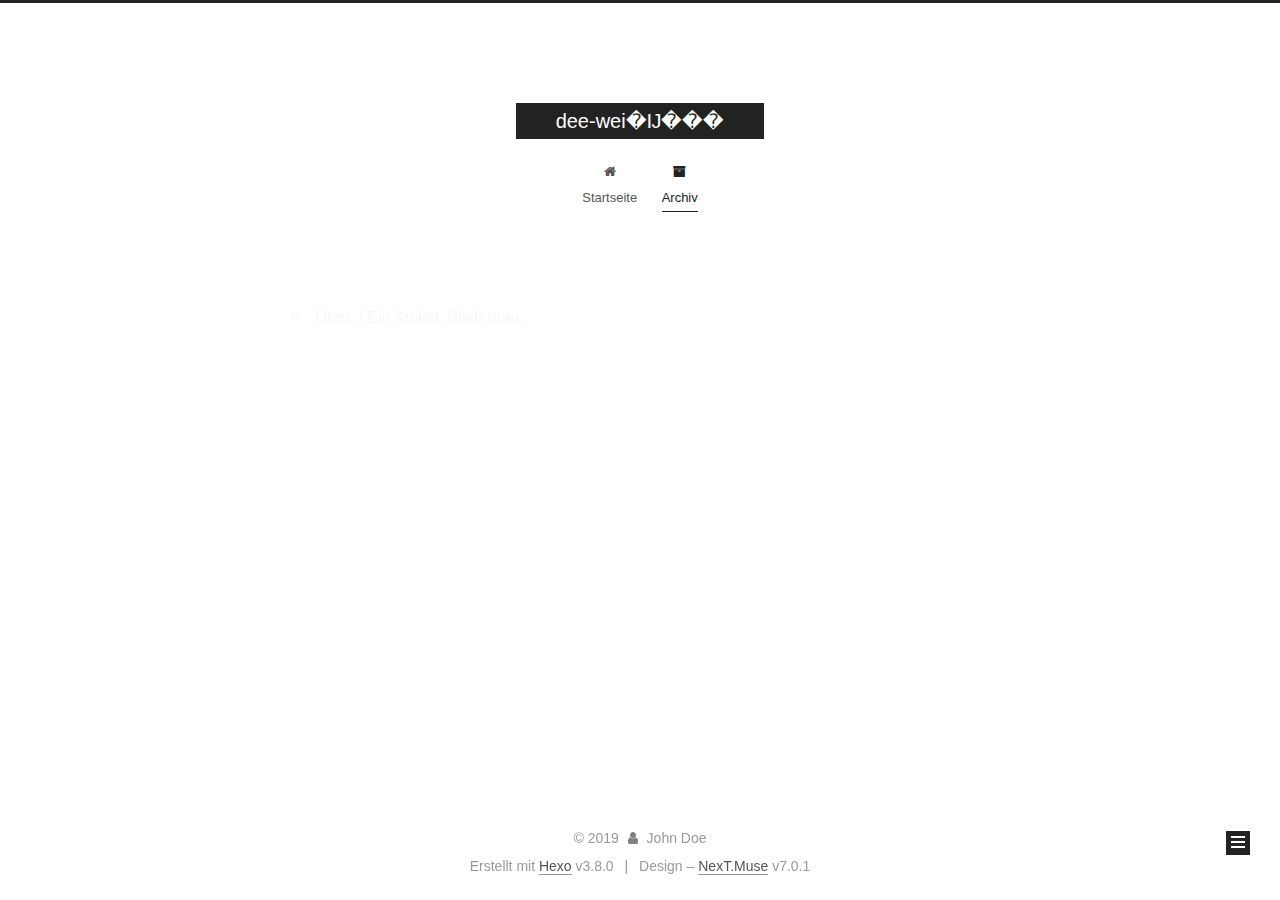
==== commit 46f9724b: "Site updated: 2019-03-04 13:34:39" ====
--- a/archives/index.html
+++ b/archives/index.html
@@ -97,12 +97,12 @@
 
 
   <meta property="og:type" content="website">
-<meta property="og:title" content="Hexo">
+<meta property="og:title" content="dee-wei�Ĳ���">
 <meta property="og:url" content="http://yoursite.com/archives/index.html">
-<meta property="og:site_name" content="Hexo">
+<meta property="og:site_name" content="dee-wei�Ĳ���">
 <meta property="og:locale" content="zh-Hans">
 <meta name="twitter:card" content="summary">
-<meta name="twitter:title" content="Hexo">
+<meta name="twitter:title" content="dee-wei�Ĳ���">
 
 
 
@@ -119,7 +119,7 @@
   };
 </script>
 
-  <title>Archive | Hexo</title>
+  <title>Archiv | dee-wei�Ĳ���</title>
   
 
 
@@ -178,7 +178,7 @@
     <div class="custom-logo-site-title">
       <a href="/" class="brand" rel="start">
         <span class="logo-line-before"><i></i></span>
-        <span class="site-title">Hexo</span>
+        <span class="site-title">dee-wei�Ĳ���</span>
         <span class="logo-line-after"><i></i></span>
       </a>
     </div>
@@ -187,7 +187,7 @@
   </div>
 
   <div class="site-nav-toggle">
-    <button aria-label="Toggle navigation bar">
+    <button aria-label="Navigationsleiste an/ausschalten">
       <span class="btn-bar"></span>
       <span class="btn-bar"></span>
       <span class="btn-bar"></span>
@@ -215,7 +215,7 @@
 
     
 
-    <a href="/" rel="section"><i class="menu-item-icon fa fa-fw fa-home"></i> <br>Home</a>
+    <a href="/" rel="section"><i class="menu-item-icon fa fa-fw fa-home"></i> <br>Startseite</a>
 
   </li>
         
@@ -232,7 +232,7 @@
 
     
 
-    <a href="/archives/" rel="section"><i class="menu-item-icon fa fa-fw fa-archive"></i> <br>Archives</a>
+    <a href="/archives/" rel="section"><i class="menu-item-icon fa fa-fw fa-archive"></i> <br>Archiv</a>
 
   </li>
 
@@ -295,7 +295,7 @@
         
           
         
-        Um..! 1 post. Keep on posting.
+        Öhm..! Ein Artikel. Bleib dran.
       </span>
       
 
@@ -389,7 +389,7 @@
                   <a href="/archives/">
                 
                     <span class="site-state-item-count">1</span>
-                    <span class="site-state-item-name">posts</span>
+                    <span class="site-state-item-name">Artikel</span>
                   </a>
                 </div>
               
@@ -444,7 +444,7 @@
 </div>
 
 
-  <div class="powered-by">Powered by <a href="https://hexo.io" class="theme-link" rel="noopener" target="_blank">Hexo</a> v3.8.0</div>
+  <div class="powered-by">Erstellt mit  <a href="https://hexo.io" class="theme-link" rel="noopener" target="_blank">Hexo</a> v3.8.0</div>
 
 
 
@@ -452,7 +452,7 @@
 
 
 
-  <div class="theme-info">Theme – <a href="https://theme-next.org" class="theme-link" rel="noopener" target="_blank">NexT.Muse</a> v7.0.1</div>
+  <div class="theme-info">Design – <a href="https://theme-next.org" class="theme-link" rel="noopener" target="_blank">NexT.Muse</a> v7.0.1</div>
 
 
 
--- a/css/main.css
+++ b/css/main.css
@@ -1995,7 +1995,7 @@
   width: 4px;
   height: 4px;
   border-radius: 50%;
-  background: #f24a32;
+  background: #9dff33;
 }
 .links-of-blogroll {
   font-size: 13px;
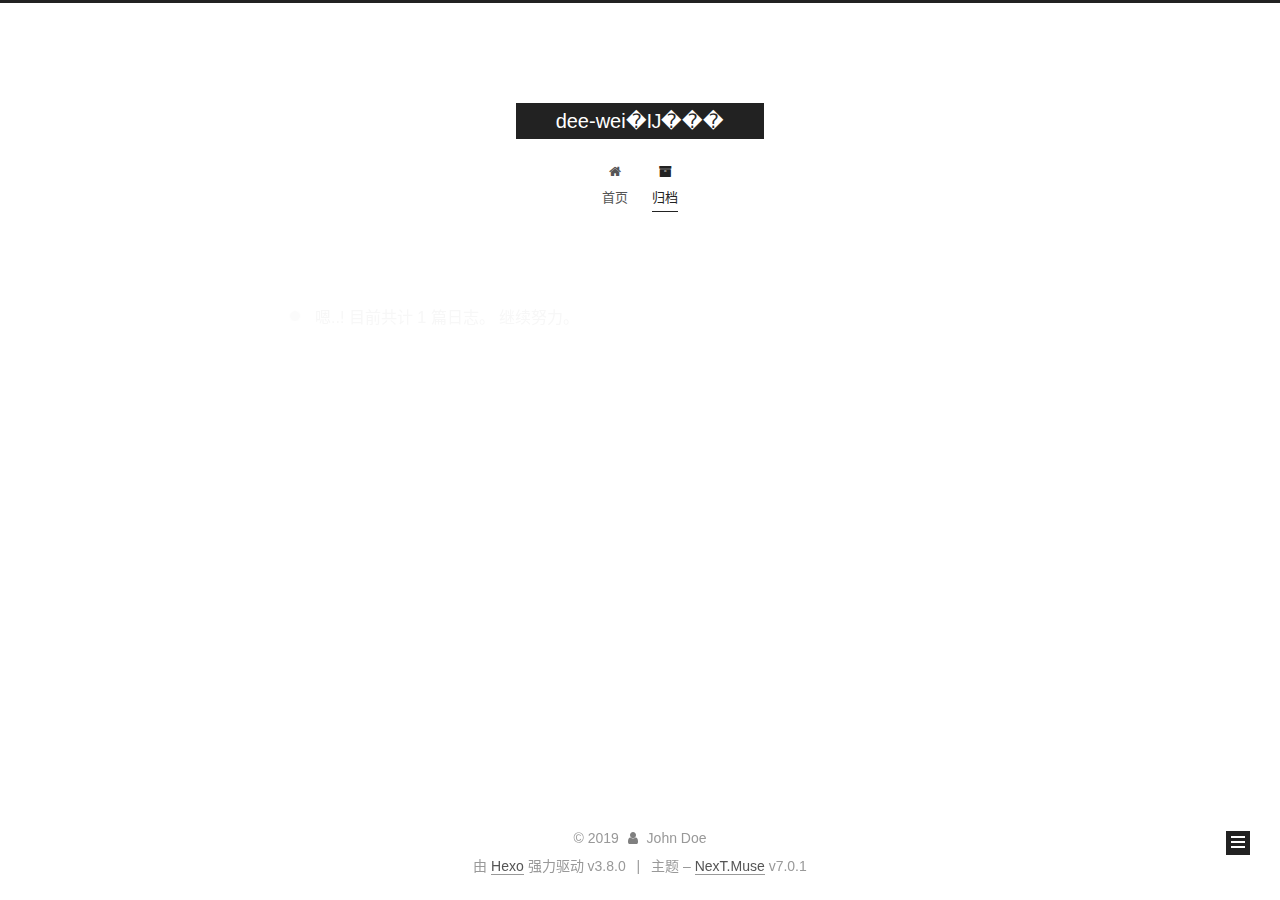
==== commit 0d82f582: "Site updated: 2019-03-04 13:37:36" ====
--- a/archives/index.html
+++ b/archives/index.html
@@ -14,7 +14,7 @@
   
 
 
-<html class="theme-next muse use-motion" lang="zh-Hans">
+<html class="theme-next muse use-motion" lang="zh-CN">
 <head><meta name="generator" content="Hexo 3.8.0">
   <meta charset="UTF-8">
 <meta http-equiv="X-UA-Compatible" content="IE=edge">
@@ -100,7 +100,7 @@
 <meta property="og:title" content="dee-wei�Ĳ���">
 <meta property="og:url" content="http://yoursite.com/archives/index.html">
 <meta property="og:site_name" content="dee-wei�Ĳ���">
-<meta property="og:locale" content="zh-Hans">
+<meta property="og:locale" content="zh-CN">
 <meta name="twitter:card" content="summary">
 <meta name="twitter:title" content="dee-wei�Ĳ���">
 
@@ -119,7 +119,7 @@
   };
 </script>
 
-  <title>Archiv | dee-wei�Ĳ���</title>
+  <title>归档 | dee-wei�Ĳ���</title>
   
 
 
@@ -160,7 +160,7 @@
 
 </head>
 
-<body itemscope itemtype="http://schema.org/WebPage" lang="zh-Hans">
+<body itemscope itemtype="http://schema.org/WebPage" lang="zh-CN">
 
   
   
@@ -187,7 +187,7 @@
   </div>
 
   <div class="site-nav-toggle">
-    <button aria-label="Navigationsleiste an/ausschalten">
+    <button aria-label="切换导航栏">
       <span class="btn-bar"></span>
       <span class="btn-bar"></span>
       <span class="btn-bar"></span>
@@ -215,7 +215,7 @@
 
     
 
-    <a href="/" rel="section"><i class="menu-item-icon fa fa-fw fa-home"></i> <br>Startseite</a>
+    <a href="/" rel="section"><i class="menu-item-icon fa fa-fw fa-home"></i> <br>首页</a>
 
   </li>
         
@@ -232,7 +232,7 @@
 
     
 
-    <a href="/archives/" rel="section"><i class="menu-item-icon fa fa-fw fa-archive"></i> <br>Archiv</a>
+    <a href="/archives/" rel="section"><i class="menu-item-icon fa fa-fw fa-archive"></i> <br>归档</a>
 
   </li>
 
@@ -295,7 +295,7 @@
         
           
         
-        Öhm..! Ein Artikel. Bleib dran.
+        嗯..! 目前共计 1 篇日志。 继续努力。
       </span>
       
 
@@ -389,7 +389,7 @@
                   <a href="/archives/">
                 
                     <span class="site-state-item-count">1</span>
-                    <span class="site-state-item-name">Artikel</span>
+                    <span class="site-state-item-name">日志</span>
                   </a>
                 </div>
               
@@ -444,7 +444,7 @@
 </div>
 
 
-  <div class="powered-by">Erstellt mit  <a href="https://hexo.io" class="theme-link" rel="noopener" target="_blank">Hexo</a> v3.8.0</div>
+  <div class="powered-by">由 <a href="https://hexo.io" class="theme-link" rel="noopener" target="_blank">Hexo</a> 强力驱动 v3.8.0</div>
 
 
 
@@ -452,7 +452,7 @@
 
 
 
-  <div class="theme-info">Design – <a href="https://theme-next.org" class="theme-link" rel="noopener" target="_blank">NexT.Muse</a> v7.0.1</div>
+  <div class="theme-info">主题 – <a href="https://theme-next.org" class="theme-link" rel="noopener" target="_blank">NexT.Muse</a> v7.0.1</div>
 
 
 
--- a/css/main.css
+++ b/css/main.css
@@ -1995,7 +1995,7 @@
   width: 4px;
   height: 4px;
   border-radius: 50%;
-  background: #9dff33;
+  background: #176b1f;
 }
 .links-of-blogroll {
   font-size: 13px;
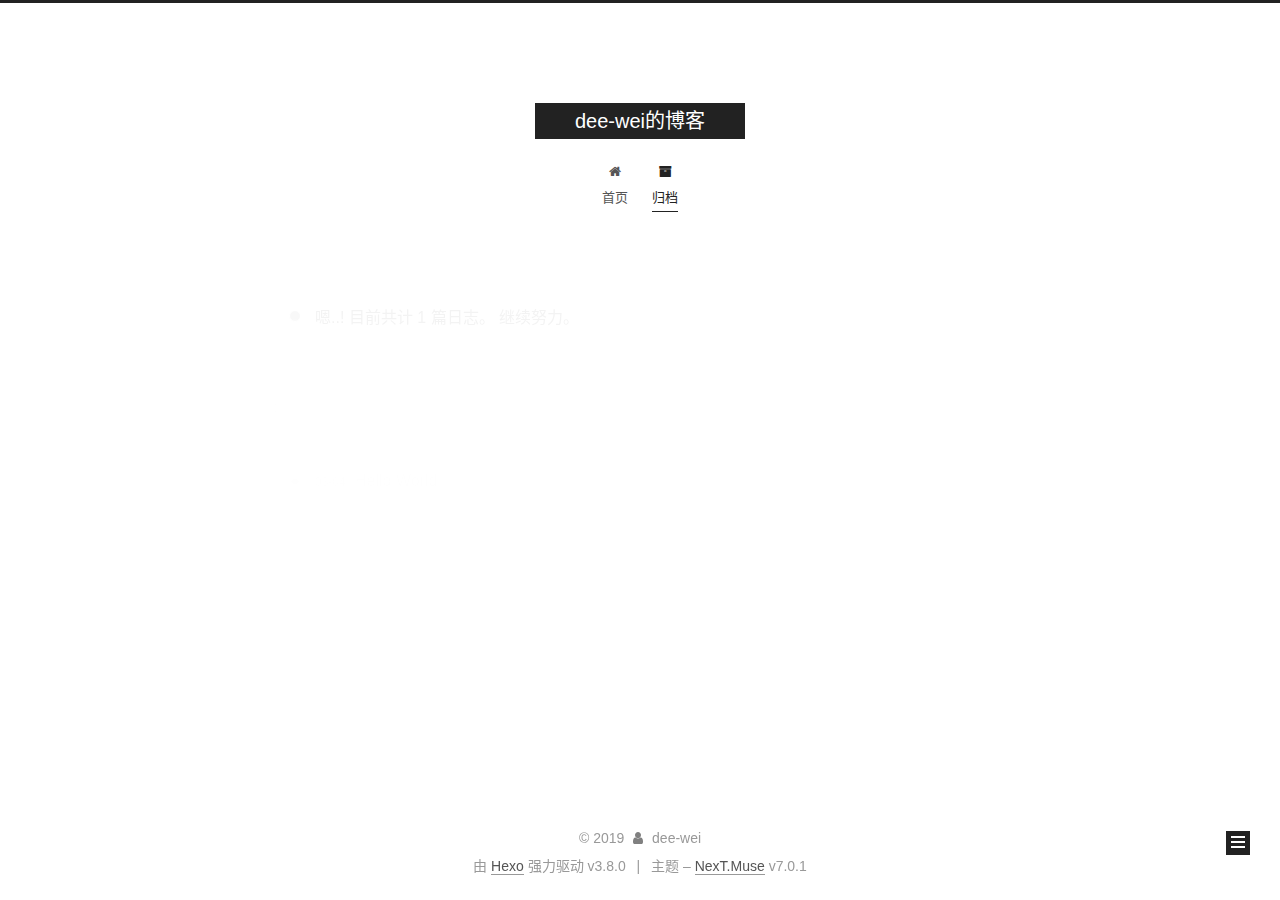
==== commit bb4940a3: "Site updated: 2019-03-04 13:53:03" ====
--- a/archives/index.html
+++ b/archives/index.html
@@ -96,13 +96,16 @@
 
 
 
-  <meta property="og:type" content="website">
-<meta property="og:title" content="dee-wei�Ĳ���">
+  <meta name="description" content="日常的琐碎">
+<meta property="og:type" content="website">
+<meta property="og:title" content="dee-wei的博客">
 <meta property="og:url" content="http://yoursite.com/archives/index.html">
-<meta property="og:site_name" content="dee-wei�Ĳ���">
+<meta property="og:site_name" content="dee-wei的博客">
+<meta property="og:description" content="日常的琐碎">
 <meta property="og:locale" content="zh-CN">
 <meta name="twitter:card" content="summary">
-<meta name="twitter:title" content="dee-wei�Ĳ���">
+<meta name="twitter:title" content="dee-wei的博客">
+<meta name="twitter:description" content="日常的琐碎">
 
 
 
@@ -119,7 +122,7 @@
   };
 </script>
 
-  <title>归档 | dee-wei�Ĳ���</title>
+  <title>归档 | dee-wei的博客</title>
   
 
 
@@ -178,7 +181,7 @@
     <div class="custom-logo-site-title">
       <a href="/" class="brand" rel="start">
         <span class="logo-line-before"><i></i></span>
-        <span class="site-title">dee-wei�Ĳ���</span>
+        <span class="site-title">dee-wei的博客</span>
         <span class="logo-line-after"><i></i></span>
       </a>
     </div>
@@ -377,8 +380,8 @@
         <div class="site-overview">
           <div class="site-author motion-element" itemprop="author" itemscope itemtype="http://schema.org/Person">
             
-              <p class="site-author-name" itemprop="name">John Doe</p>
-              <div class="site-description motion-element" itemprop="description"></div>
+              <p class="site-author-name" itemprop="name">dee-wei</p>
+              <div class="site-description motion-element" itemprop="description">日常的琐碎</div>
           </div>
 
           
@@ -436,7 +439,7 @@
   <span class="with-love" id="animate">
     <i class="fa fa-user"></i>
   </span>
-  <span class="author" itemprop="copyrightHolder">John Doe</span>
+  <span class="author" itemprop="copyrightHolder">dee-wei</span>
 
   
 
